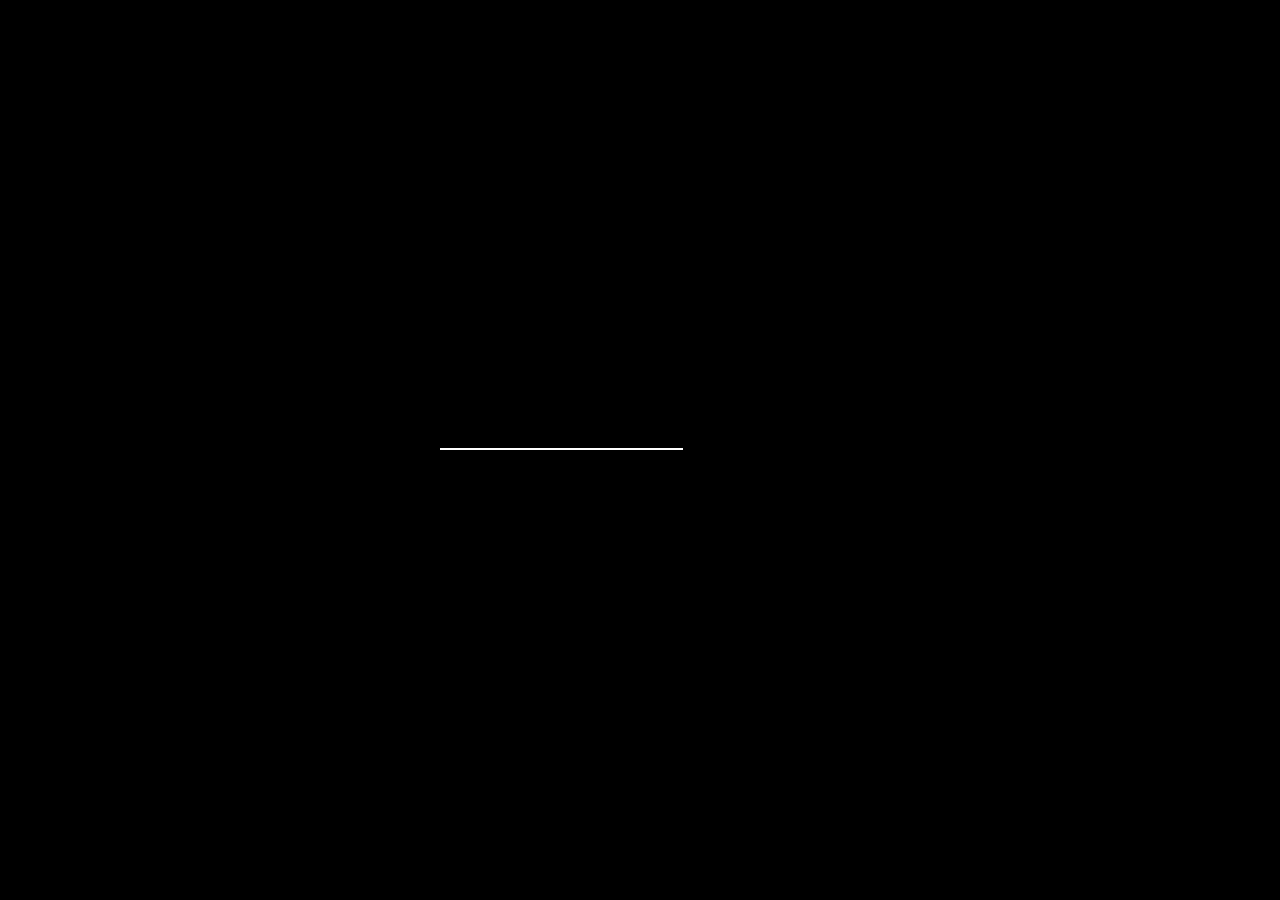
==== index-image.html @ 278be6e2 "fist commit" ====
<!DOCTYPE html>
<html lang="en">

    <head>
        <meta charset="utf-8">
        <meta http-equiv="X-UA-Compatible" content="IE=edge">
        <meta name="viewport" content="width=device-width, initial-scale=1">
        <meta name="description" content="">
        <meta name="author" content="CSSLoss.com">
        <link rel="icon" href="img/favicon.ico">
        <title>RENO - Minimalist vCard Resume Template</title>

        <!-- BOOTSTRAP CORE CSS -->
        <link rel="stylesheet" href="css/vendor/bootstrap.min.css">

        <!-- PLUGIN STYLES FOR THIS TEMPLATE -->
        <link rel="stylesheet" href="css/vendor/magnific-popup.css">
        <link rel="stylesheet" href="css/vendor/jquery.mCustomScrollbar.min.css">

        <!-- MAIN STYLE FOR THIS TEMPLATE -->
        <link rel="stylesheet" href="css/main.css">
    </head>

    <body class="layout-1">

        <!-- LOADER -->
        <div class="loader-wrapper">
            <div class="loader"></div>
        </div>

        <!-- DOWNLOAD CV -->
        <nav class="menu bott left download">
            <ul>
                <li><a href="#">Download <span class="active">My CV</span></a></li>
            </ul>
        </nav>

        <!-- AUDIO TOGGLE -->
        <button class="audio-toggle wave"><i></i><i></i><i></i></button>

        <!-- NAV SOCIAL -->
        <div class="nav-social">
            <ul>
                <li><a href="#"><i class="icon icon-twitter"></i></a></li>
                <li><a href="#"><i class="icon icon-facebook"></i></a></li>
                <li><a href="#"><i class="icon icon-linkedin"></i></a></li>
            </ul>
        </div>

        <!-- BACKGROUND IMAGE -->
        <div class="main-bg bg-image overlay" data-image="img/single-bg.jpg"></div>

        <!-- INTRO SECTION -->
        <div id="intro" class="section-intro">

            <!-- LOGO -->
            <a href="#" class="logo"><img src="img/logo.png" alt="Logo"></a>

            <!-- NAV TOGGLE -->
            <button class="nav-toggle wave flipped"><i></i><i></i><i></i></button>

            <!-- RESUME CLOSE -->
            <div class="resume-close"></div>

            <!-- LANGUAGE -->
            <nav class="menu top right language">
                <ul>
                    <li><a href="#" class="active">eng</a></li>
                    <li><a href="#">рус</a></li>
                </ul>
            </nav>
            <div class="container">
                <div class="row intro-row">
                    <div class="col-xs-12 intro-text">
                        <h1>I'm <span class="typed">John Reno</span></h1>

                        <!-- TYPED STRINGS -->
                        <div class="typed-strings">
                            <p>a Designer</p>
                            <p>a Developer</p>
                            <p>John Reno</p>
                        </div>
                        <p>A Web Developer From Earth</p>
                    </div>
                </div>
            </div>
        </div>
        <!-- /END INTRO SECTION -->

        <!-- RESUME SECTION -->
        <div id="resume" class="section-resume">
            <div class="container-fluid">

                <!-- ABOUT -->
                <div class="row asymetric">
                    <div class="col-lg-3">
                        <div class="section-header">
                            <h2>About</h2>
                            <p>What I'm all about.</p>
                        </div>
                    </div>
                    <div class="col-lg-9">
                        <div>
                            <p>Lorem ipsum dolor sit amet, consectetur adipisicing elit, sed do eiusmod tempor incididunt ut labore et dolore magna aliqua. Ut enim ad minim veniam, quis nostrud exercitation ullamco laboris nisi ut aliquip ex ea commodo consequat. Duis aute irure dolor in reprehenderit in voluptate velit esse cillum dolore eu fugiat nulla pariatur. Excepteur sint occaecat cupidatat non proident, sunt in culpa qui officia deserunt mollit anim id est laborum. Lorem ipsum dolor sit amet, consectetur adipisicing elit, sed do eiusmod tempor incididunt ut labore et dolore magna aliqua. Ut enim ad minim veniam, quis nostrud exercitation ullamco laboris nisi ut aliquip ex ea commodo consequat.</p>
                            <ul class="info-list list-unstyled row p-t-30">
                                <li class="col-sm-6 col-md-3"><strong>Full Name</strong><span>John Reno</span></li>
                                <li class="col-sm-6 col-md-3"><strong>Birthday</strong><span>August 1, 1991</span></li>
                                <li class="col-sm-6 col-md-3"><strong>Residence</strong><span>United States</span></li>
                                <li class="col-sm-6 col-md-3"><strong>Email</strong><span>yourmail@mail.com</span></li>
                            </ul>
                        </div>
                    </div>
                </div>
                <!-- /END ABOUT -->

                <!-- SKILLS -->
                <div class="row asymetric">
                    <div class="col-lg-3">
                        <div class="section-header">
                            <h2>Skills</h2>
                            <p>Progress bars?</p>
                        </div>
                    </div>

                    <!-- PROGRESS BARS -->
                    <div class="col-lg-9 progress-bars">
                        <div>
                            <div class="row">

                                <!-- LEFT -->
                                <div class="col-md-6">
                                    <div class="progress">
                                        <div class="progress-info">Html/CSS</div>
                                        <div class="progress-bar" data-percent="90">
                                            <span class="value">90%</span>
                                        </div>
                                    </div>
                                    <div class="progress">
                                        <div class="progress-info">Javascript</div>
                                        <div class="progress-bar" data-percent="75">
                                            <span class="value">75%</span>
                                        </div>
                                    </div>
                                    <div class="progress">
                                        <div class="progress-info">PHP/MYSQL</div>
                                        <div class="progress-bar" data-percent="80">
                                            <span class="value">80%</span>
                                        </div>
                                    </div>
                                    <div class="progress">
                                        <div class="progress-info">WordPress</div>
                                        <div class="progress-bar" data-percent="90">
                                            <span class="value">90%</span>
                                        </div>
                                    </div>
                                </div>

                                <!-- RIGHT -->
                                <div class="col-md-6">
                                    <div class="progress">
                                        <div class="progress-info">Photoshop</div>
                                        <div class="progress-bar" data-percent="90">
                                            <span class="value">90%</span>
                                        </div>
                                    </div>
                                    <div class="progress">
                                        <div class="progress-info">Illustrator</div>
                                        <div class="progress-bar" data-percent="80">
                                            <span class="value">80%</span>
                                        </div>
                                    </div>
                                    <div class="progress">
                                        <div class="progress-info">InDesign</div>
                                        <div class="progress-bar" data-percent="75">
                                            <span class="value">75%</span>
                                        </div>
                                    </div>
                                    <div class="progress">
                                        <div class="progress-info">After Effect</div>
                                        <div class="progress-bar" data-percent="80">
                                            <span class="value">80%</span>
                                        </div>
                                    </div>
                                </div>
                            </div>
                        </div>
                    </div>
                </div>
                <!-- /END SKILLS -->

                <!-- SERVICES -->
                <div class="row asymetric">
                    <div class="col-lg-3">
                        <div class="section-header">
                            <h2>Services</h2>
                            <p>What I can do.</p>
                        </div>
                    </div>
                    <div class="col-lg-9">
                        <div>
                            <div class="row">
                                <div class="icon-box col-md-6">
                                    <div class="box-icon">
                                        <i class="icon icon-paint-bucket"></i>
                                    </div>
                                    <div class="box-content">
                                        <h4>Web Design</h4>
                                        <p>Ei constituam theophrastus per, sea dolorum disputationi in, vel menandri suavitate similique in. Vide assum conceptam eum.</p>
                                    </div>
                                </div>
                                <div class="icon-box col-md-6">
                                    <div class="box-icon">
                                        <i class="icon icon-id"></i>
                                    </div>
                                    <div class="box-content">
                                        <h4>Print &amp; Branding</h4>
                                        <p>Ei constituam theophrastus per, sea dolorum disputationi in, vel menandri suavitate similique in. Vide assum conceptam eum.</p>
                                    </div>
                                </div>
                                <div class="icon-box col-md-6">
                                    <div class="box-icon">
                                        <i class="icon icon-like3"></i>
                                    </div>
                                    <div class="box-content">
                                        <h4>Illustrations</h4>
                                        <p>Ei constituam theophrastus per, sea dolorum disputationi in, vel menandri suavitate similique in. Vide assum conceptam eum.</p>
                                    </div>
                                </div>
                                <div class="icon-box col-md-6">
                                    <div class="box-icon">
                                        <i class="icon icon-phone"></i>
                                    </div>
                                    <div class="box-content">
                                        <h4>Mobile App</h4>
                                        <p>Ei constituam theophrastus per, sea dolorum disputationi in, vel menandri suavitate similique in. Vide assum conceptam eum.</p>
                                    </div>
                                </div>
                                <div class="icon-box col-md-6">
                                    <div class="box-icon">
                                        <i class="icon icon-target"></i>
                                    </div>
                                    <div class="box-content">
                                        <h4>SEO Services</h4>
                                        <p>Ei constituam theophrastus per, sea dolorum disputationi in, vel menandri suavitate similique in. Vide assum conceptam eum.</p>
                                    </div>
                                </div>
                                <div class="icon-box col-md-6">
                                    <div class="box-icon">
                                        <i class="icon icon-timer"></i>
                                    </div>
                                    <div class="box-content">
                                        <h4>Speed Support</h4>
                                        <p>Ei constituam theophrastus per, sea dolorum disputationi in, vel menandri suavitate similique in. Vide assum conceptam eum.</p>
                                    </div>
                                </div>
                            </div>
                        </div>
                    </div>
                </div>
                <!-- /END SERVICES -->

                <!-- PORTFOLIO -->
                <div class="row asymetric">
                    <div class="col-lg-3">
                        <div class="section-header">
                            <h2>Portfolio</h2>
                            <p>My amazing works.</p>
                        </div>
                    </div>
                    <div class="col-lg-9">
                        <div>
                            <div class="gallery-menu p-b-40">
                                <ul>
                                    <li>
                                        <button data-filter="*" class="active">All</button>
                                    </li>
                                    <li>
                                        <button data-filter=".web">Web design</button>
                                    </li>
                                    <li>
                                        <button data-filter=".audio">Audio</button>
                                    </li>
                                    <li>
                                        <button data-filter=".video">Video</button>
                                    </li>
                                </ul>
                            </div>
                            <div class="row gallery">
                                <div class="col-sm-6 gallery-item audio">
                                    <a class="popup-image" href="img/portfolio/1_full.jpg">
                                        <img src="img/portfolio/1_thumb.jpg" alt="">
                                        <div class="gallery-caption">
                                            <div>
                                                <h4>Print Design</h4>
                                                <h5>Branding</h5>
                                            </div>
                                        </div>
                                    </a>
                                </div>
                                <div class="col-sm-6 gallery-item web">
                                    <a class="popup-image" href="img/portfolio/2_full.jpg">
                                        <img src="img/portfolio/2_thumb.jpg" alt="">
                                        <div class="gallery-caption">
                                            <div>
                                                <h4>Photography</h4>
                                                <h5>Photography</h5>
                                            </div>
                                        </div>
                                    </a>
                                </div>
                                <div class="col-sm-6 gallery-item web">
                                    <a class="popup-image" href="img/portfolio/3_full.jpg">
                                        <img src="img/portfolio/3_thumb.jpg" alt="">
                                        <div class="gallery-caption">
                                            <div>
                                                <h4>Logo Design</h4>
                                                <h5>Branding</h5>
                                            </div>
                                        </div>
                                    </a>
                                </div>
                                <div class="col-sm-6 gallery-item audio">
                                    <a class="popup-video" href="https://w.soundcloud.com/player/?url=https%3A//api.soundcloud.com/tracks/237603952&amp;auto_play=false&amp;hide_related=false&amp;show_comments=true&amp;show_user=true&amp;show_reposts=false&amp;visual=true">
                                        <img src="img/portfolio/4_thumb.jpg" alt="">
                                        <div class="gallery-caption">
                                            <div>
                                                <h4>Audio Project</h4>
                                                <h5>Audio</h5>
                                            </div>
                                        </div>
                                    </a>
                                </div>
                                <div class="col-sm-6 gallery-item video">
                                    <a class="popup-video" href="https://www.youtube.com/watch?v=fZdkJKFwDE0">
                                        <img src="img/portfolio/5_thumb.jpg" alt="">
                                        <div class="gallery-caption">
                                            <div>
                                                <h4>Video Project</h4>
                                                <h5>Video</h5>
                                            </div>
                                        </div>
                                    </a>
                                </div>
                                <div class="col-sm-6 gallery-item web">
                                    <a class="popup-image" href="img/portfolio/6_full.jpg">
                                        <img src="img/portfolio/6_thumb.jpg" alt="">
                                        <div class="gallery-caption">
                                            <div>
                                                <h4>Vector Logo</h4>
                                                <h5>Vector</h5>
                                            </div>
                                        </div>
                                    </a>
                                </div>
                            </div>
                        </div>
                    </div>
                </div>
                <!-- /END PORTFOLIO -->

                <!-- EXPERIENCE -->
                <div class="row asymetric">
                    <div class="col-lg-3">
                        <div class="section-header">
                            <h2>Experience</h2>
                            <p>Yes. I've been around.</p>
                        </div>
                    </div>
                    <div class="col-lg-9">
                        <div>

                            <!-- EXPERIENCE TIMELINE -->
                            <ul class="timeline">
                                <li>
                                    <h2 class="title">Facelook</h2>
                                    <span class="time">2015 - Present</span>
                                    <p>Lorem ipsum dolor sit amet, consectetur adipisicing elit, sed do eiusmod tempor incididunt ut labore et dolore magna aliqua. Ut enim ad minim veniam, quis nostrud exercitation ullamco laboris nisi ut aliquip ex ea commodo consequat. Duis aute irure dolor.</p>
                                </li>
                                <li>
                                    <h2 class="title">Twiller</h2>
                                    <span class="time">2013 - 2015</span>
                                    <p>Lorem ipsum dolor sit amet, consectetur adipisicing elit, sed do eiusmod tempor incididunt ut labore et dolore magna aliqua. Ut enim ad minim veniam, quis nostrud exercitation ullamco laboris nisi ut aliquip ex ea commodo consequat. Duis aute irure dolor.</p>
                                </li>
                                <li>
                                    <h2 class="title">Dridddle</h2>
                                    <span class="time">2010 - 2013</span>
                                    <p>Lorem ipsum dolor sit amet, consectetur adipisicing elit, sed do eiusmod tempor incididunt ut labore et dolore magna aliqua. Ut enim ad minim veniam, quis nostrud exercitation ullamco laboris nisi ut aliquip ex ea commodo consequat. Duis aute irure dolor.</p>
                                </li>
                            </ul>
                            <!-- /END EXPERIENCE TIMELINE -->

                        </div>
                    </div>
                </div>
                <!-- /END EXPERIENCE -->

                <!-- EDUCATION -->
                <div class="row asymetric">
                    <div class="col-lg-3">
                        <div class="section-header">
                            <h2>Education</h2>
                            <p>I'm not lazy.</p>
                        </div>
                    </div>
                    <div class="col-lg-9">
                        <div>

                            <!-- EDUCATION TIMELINE -->
                            <ul class="timeline">
                                <li>
                                    <h2 class="title">MIIT</h2>
                                    <span class="time">2008 - 2010</span>
                                    <p>Lorem ipsum dolor sit amet, consectetur adipisicing elit, sed do eiusmod tempor incididunt ut labore et dolore magna aliqua. Ut enim ad minim veniam, quis nostrud exercitation ullamco laboris nisi ut aliquip ex ea commodo consequat. Duis aute irure dolor.</p>
                                </li>
                                <li>
                                    <h2 class="title">Harward University</h2>
                                    <span class="time">2003 - 2008</span>
                                    <p>Lorem ipsum dolor sit amet, consectetur adipisicing elit, sed do eiusmod tempor incididunt ut labore et dolore magna aliqua. Ut enim ad minim veniam, quis nostrud exercitation ullamco laboris nisi ut aliquip ex ea commodo consequat. Duis aute irure dolor.</p>
                                </li>
                                <li>
                                    <h2 class="title">Academy of Arts</h2>
                                    <span class="time">2000 - 2003</span>
                                    <p>Lorem ipsum dolor sit amet, consectetur adipisicing elit, sed do eiusmod tempor incididunt ut labore et dolore magna aliqua. Ut enim ad minim veniam, quis nostrud exercitation ullamco laboris nisi ut aliquip ex ea commodo consequat. Duis aute irure dolor.</p>
                                </li>
                            </ul>
                            <!-- /END EDUCATION TIMELINE -->

                        </div>
                    </div>
                </div>
                <!-- /END EDUCATION -->

                <!-- CLIENTS -->
                <div class="row asymetric">
                    <div class="col-lg-3">
                        <div class="section-header">
                            <h2>Clients</h2>
                            <p>Happy Customers.</p>
                        </div>
                    </div>
                    <div class="col-lg-9">
                        <div>
                            <ul class="client-list list-unstyled">
                                <li>
                                    <a href="#"><img src="img/clients/1.png" alt=""></a>
                                </li>
                                <li>
                                    <a href="#"><img src="img/clients/2.png" alt=""></a>
                                </li>
                                <li>
                                    <a href="#"><img src="img/clients/3.png" alt=""></a>
                                </li>
                                <li>
                                    <a href="#"><img src="img/clients/4.png" alt=""></a>
                                </li>
                                <li>
                                    <a href="#"><img src="img/clients/5.png" alt=""></a>
                                </li>
                                <li>
                                    <a href="#"><img src="img/clients/6.png" alt=""></a>
                                </li>
                                <li>
                                    <a href="#"><img src="img/clients/7.png" alt=""></a>
                                </li>
                                <li>
                                    <a href="#"><img src="img/clients/8.png" alt=""></a>
                                </li>
                            </ul>
                        </div>
                    </div>
                </div>
                <!-- /END CLIENTS -->

                <!-- CONTACT -->
                <div class="row asymetric">
                    <div class="col-lg-3">
                        <div class="section-header">
                            <h2>Contact</h2>
                            <p>Get in touch.</p>
                        </div>
                    </div>
                    <div class="col-lg-9">
                        <div>
                            <ul class="info-list list-unstyled row">
                                <li class="col-sm-6 col-md-3"><strong>Location</strong><span>United States</span></li>
                                <li class="col-sm-6 col-md-3"><strong>Phone</strong><span>+522 234 56789</span></li>
                                <li class="col-sm-6 col-md-3"><strong>Website</strong><a href="http://www.cssloss.com"><span>cssloss.com</span></a></li>
                                <li class="col-sm-6 col-md-3"><strong>Email</strong><span>yourmail@mail.com</span></li>
                            </ul>

                            <!-- CONTACT FORM -->
                            <form class="contact-form p-y-40">
                                <p class="send-status success"><i class="icon icon-check"></i>Your message has been sent successfully.</p>
                                <p class="send-status error"><i class="icon icon-close-circle"></i>E-mail must be valid and message must be longer than 1 character.</p>
                                <input class="form-control" id="name" type="text" name="name" placeholder="name">
                                <input class="form-control" id="email" type="email" name="email" placeholder="email">
                                <input class="form-control" id="subject" type="text" name="subject" placeholder="subject">
                                <textarea class="form-control" id="message" rows="6" placeholder="message"></textarea>
                                <button class="btn text-uppercase m-t-40" type="submit" id="submit" name="submit"><span>send</span></button>
                            </form>
                        </div>
                    </div>
                </div>
                <!-- /END CONTACT -->

            </div>
        </div>
        <!-- /END RESUME SECTION -->

        <!-- AUDIO -->
        <audio id="audio-player" loop>
            <source src="audio/audio.mp3" type="audio/mpeg">
        </audio>
        <!-- /END AUDIO -->

        <!-- jQuery -->
        <script src="js/vendor/jquery-1.11.3.min.js"></script>

        <!-- BOOTSTRAP CORE JAVASCRIPT -->
        <script src="js/vendor/bootstrap.min.js"></script>

        <!-- PLUGIN SCRIPTS FOR THIS TEMPLATE -->
        <script src="js/vendor/plugins.js"></script>
        <script src="js/vendor/audio.js"></script>

        <!-- MAIN SCRIPT FOR THIS TEMPLATE -->
        <script src="js/main.js"></script>
    </body>

</html>
---- css/main.css ----
/*
Theme: RENO
Author: CSSLoss.com
Author URI: http://www.cssloss.com/
Version: 1.0
=============================================

Table of Contents

- Import Fonts
- General
  - Headings
  - Icon Font
  - Button
  - Background Image
  - Loader
- Flex Grid
  - Centering Elements
  - Asymetric Column
- Section Elements
  - Logo
- Site Navigation
  - Toggle
  - Menu
- Resume Elements
  - About
  - Progress Bar
  - Icon Box
  - Portfolio Gallery
  - Contact Section
- Helper Classes
  - Margin
  - Padding
  - Letter Spacing
  - Text Alignment

*/


/*
Import Fonts
==================================================================================================== */

@import url('http://fonts.googleapis.com/css?family=Roboto:400,500');
@import url('http://fonts.googleapis.com/css?family=Montserrat:400,700');


/*
General
==================================================================================================== */

body {
  font-family: 'Roboto', sans-serif;
  font-size: 14px;
  line-height: 1.71428572;
  color: #333;
  overflow-x: hidden;
  position: relative;
  min-height: 100vh;
  background-color: #efefef;
}

body {
  color: #fff;
}

body,
input,
textarea,
select,
button {
  text-rendering: optimizeLegibility;
  -webkit-font-smoothing: antialiased;
  -moz-osx-font-smoothing: grayscale;
}

b,
strong {
  font-weight: 500;
}

img {
  width: 100%;
  height: auto;
  display: block;
}

a {
  color: #ff9800;
}

a:hover,
a:focus {
  color: #ff5722;
  text-decoration: none;
}

a:focus {
  outline: 0;
}

ul,
li {
  list-style: none;
  margin: 0;
  padding: 0;
}

:focus {
  outline: none;
}


/* Headings
============================================= */

h1, .h1,
h2, .h2,
h3, .h3,
h4, .h4,
h5, .h5,
h6, .h6 {
  font-weight: 400;
  letter-spacing: 1px;
  text-rendering: optimizelegibility;
}


/* Icon Font
============================================= */

@font-face {
  font-family: 'pe-icon-7-combo';
  src: url('../fonts/pe-icon-7-combo.eot?10abtg');
  src: url('../fonts/pe-icon-7-combo.eot?10abtg#iefix') format('embedded-opentype'),
    url('../fonts/pe-icon-7-combo.ttf?10abtg') format('truetype'),
    url('../fonts/pe-icon-7-combo.woff?10abtg') format('woff'),
    url('../fonts/pe-icon-7-combo.svg?10abtg#pe-icon-7-combo') format('svg');
  font-weight: normal;
  font-style: normal;
}

.icon {
  /* use !important to prevent issues with browser extensions that change fonts */
  font-family: 'pe-icon-7-combo' !important;
  font-style: normal;
  font-weight: normal;
  font-variant: normal;
  color: currentColor;
  line-height: 1;
  text-align: center;
  text-transform: none;
  display: inline-block;
  vertical-align: middle;
  speak: none;
  width: 1em;
  height: 1em;

  /* Better Font Rendering =========== */
  -webkit-font-smoothing: antialiased;
  -moz-osx-font-smoothing: grayscale;
}

.icon-sm {
  font-size: 40px;
}

.icon-lg {
  font-size: 64px;
}


.icon-album:before {
  content: "\e6aa";
}
.icon-arc:before {
  content: "\e6ab";
}
.icon-back-2:before {
  content: "\e6ac";
}
.icon-bandaid:before {
  content: "\e6ad";
}
.icon-car:before {
  content: "\e6ae";
}
.icon-diamond:before {
  content: "\e6af";
}
.icon-door-lock:before {
  content: "\e6b0";
}
.icon-eyedropper:before {
  content: "\e6b1";
}
.icon-female:before {
  content: "\e6b2";
}
.icon-gym:before {
  content: "\e6b3";
}
.icon-hammer:before {
  content: "\e6b4";
}
.icon-headphones:before {
  content: "\e6b5";
}
.icon-helm:before {
  content: "\e6b6";
}
.icon-hourglass:before {
  content: "\e6b7";
}
.icon-leaf:before {
  content: "\e6b8";
}
.icon-magic-wand:before {
  content: "\e6b9";
}
.icon-male:before {
  content: "\e6ba";
}
.icon-map-2:before {
  content: "\e6bb";
}
.icon-next-2:before {
  content: "\e6bc";
}
.icon-paint-bucket:before {
  content: "\e6bd";
}
.icon-pendrive:before {
  content: "\e6be";
}
.icon-photo:before {
  content: "\e6bf";
}
.icon-piggy:before {
  content: "\e6c0";
}
.icon-plugin:before {
  content: "\e6c1";
}
.icon-refresh-2:before {
  content: "\e6c2";
}
.icon-rocket:before {
  content: "\e6c3";
}
.icon-settings:before {
  content: "\e6c4";
}
.icon-shield:before {
  content: "\e6c5";
}
.icon-smile:before {
  content: "\e6c6";
}
.icon-usb:before {
  content: "\e6c7";
}
.icon-vector:before {
  content: "\e6c8";
}
.icon-wine:before {
  content: "\e6c9";
}
.icon-cloud-upload:before {
  content: "\e6a0";
}
.icon-cash:before {
  content: "\e6a1";
}
.icon-close:before {
  content: "\e6a2";
}
.icon-bluetooth:before {
  content: "\e6a3";
}
.icon-cloud-download:before {
  content: "\e6a4";
}
.icon-way:before {
  content: "\e6a5";
}
.icon-close-circle:before {
  content: "\e6a6";
}
.icon-id:before {
  content: "\e6a7";
}
.icon-angle-up:before {
  content: "\e6a8";
}
.icon-wristwatch:before {
  content: "\e6a9";
}
.icon-angle-up-circle:before {
  content: "\e6ca";
}
.icon-world:before {
  content: "\e6cb";
}
.icon-angle-right:before {
  content: "\e6cc";
}
.icon-volume:before {
  content: "\e6cd";
}
.icon-angle-right-circle:before {
  content: "\e6ce";
}
.icon-users:before {
  content: "\e6cf";
}
.icon-angle-left:before {
  content: "\e6d0";
}
.icon-user-female:before {
  content: "\e6d1";
}
.icon-angle-left-circle:before {
  content: "\e6d2";
}
.icon-up-arrow:before {
  content: "\e6d3";
}
.icon-angle-down:before {
  content: "\e6d4";
}
.icon-switch:before {
  content: "\e6d5";
}
.icon-angle-down-circle:before {
  content: "\e6d6";
}
.icon-scissors:before {
  content: "\e6d7";
}
.icon-wallet:before {
  content: "\e6d8";
}
.icon-safe:before {
  content: "\e6d9";
}
.icon-volume2:before {
  content: "\e6da";
}
.icon-volume1:before {
  content: "\e6db";
}
.icon-voicemail:before {
  content: "\e6dc";
}
.icon-video:before {
  content: "\e6dd";
}
.icon-user:before {
  content: "\e6de";
}
.icon-upload2:before {
  content: "\e6df";
}
.icon-unlock:before {
  content: "\e6e0";
}
.icon-umbrella2:before {
  content: "\e6e1";
}
.icon-trash:before {
  content: "\e6e2";
}
.icon-tools:before {
  content: "\e6e3";
}
.icon-timer:before {
  content: "\e6e4";
}
.icon-ticket:before {
  content: "\e6e5";
}
.icon-target:before {
  content: "\e6e6";
}
.icon-sun2:before {
  content: "\e6e7";
}
.icon-study:before {
  content: "\e6e8";
}
.icon-stopwatch:before {
  content: "\e6e9";
}
.icon-star2:before {
  content: "\e6ea";
}
.icon-speaker:before {
  content: "\e6eb";
}
.icon-signal:before {
  content: "\e6ec";
}
.icon-shuffle:before {
  content: "\e6ed";
}
.icon-shopbag:before {
  content: "\e6ee";
}
.icon-share2:before {
  content: "\e6ef";
}
.icon-server:before {
  content: "\e6f0";
}
.icon-search:before {
  content: "\e6f1";
}
.icon-film:before {
  content: "\e6f2";
}
.icon-science:before {
  content: "\e6f3";
}
.icon-disk:before {
  content: "\e6f4";
}
.icon-ribbon:before {
  content: "\e6f5";
}
.icon-repeat:before {
  content: "\e6f6";
}
.icon-refresh:before {
  content: "\e6f7";
}
.icon-add-user:before {
  content: "\e6f8";
}
.icon-refresh-cloud:before {
  content: "\e6f9";
}
.icon-paperclip:before {
  content: "\e6fa";
}
.icon-radio:before {
  content: "\e6fb";
}
.icon-note2:before {
  content: "\e6fc";
}
.icon-print:before {
  content: "\e6fd";
}
.icon-network:before {
  content: "\e6fe";
}
.icon-prev:before {
  content: "\e6ff";
}
.icon-mute:before {
  content: "\e700";
}
.icon-power:before {
  content: "\e701";
}
.icon-medal:before {
  content: "\e702";
}
.icon-portfolio:before {
  content: "\e703";
}
.icon-like2:before {
  content: "\e704";
}
.icon-plus:before {
  content: "\e705";
}
.icon-left-arrow:before {
  content: "\e706";
}
.icon-play:before {
  content: "\e707";
}
.icon-key:before {
  content: "\e708";
}
.icon-plane:before {
  content: "\e709";
}
.icon-joy:before {
  content: "\e70a";
}
.icon-photo-gallery:before {
  content: "\e70b";
}
.icon-pin:before {
  content: "\e70c";
}
.icon-phone:before {
  content: "\e70d";
}
.icon-plug:before {
  content: "\e70e";
}
.icon-pen:before {
  content: "\e70f";
}
.icon-right-arrow:before {
  content: "\e710";
}
.icon-paper-plane:before {
  content: "\e711";
}
.icon-delete-user:before {
  content: "\e712";
}
.icon-paint:before {
  content: "\e713";
}
.icon-bottom-arrow:before {
  content: "\e714";
}
.icon-notebook:before {
  content: "\e715";
}
.icon-note:before {
  content: "\e716";
}
.icon-next:before {
  content: "\e717";
}
.icon-news-paper:before {
  content: "\e718";
}
.icon-musiclist:before {
  content: "\e719";
}
.icon-music:before {
  content: "\e71a";
}
.icon-mouse:before {
  content: "\e71b";
}
.icon-more:before {
  content: "\e71c";
}
.icon-moon2:before {
  content: "\e71d";
}
.icon-monitor:before {
  content: "\e71e";
}
.icon-micro:before {
  content: "\e71f";
}
.icon-menu:before {
  content: "\e720";
}
.icon-map:before {
  content: "\e721";
}
.icon-map-marker:before {
  content: "\e722";
}
.icon-mail:before {
  content: "\e723";
}
.icon-mail-open:before {
  content: "\e724";
}
.icon-mail-open-file:before {
  content: "\e725";
}
.icon-magnet:before {
  content: "\e726";
}
.icon-loop:before {
  content: "\e727";
}
.icon-look:before {
  content: "\e728";
}
.icon-lock:before {
  content: "\e729";
}
.icon-lintern:before {
  content: "\e72a";
}
.icon-link:before {
  content: "\e72b";
}
.icon-like3:before {
  content: "\e72c";
}
.icon-light2:before {
  content: "\e72d";
}
.icon-less:before {
  content: "\e72e";
}
.icon-keypad:before {
  content: "\e72f";
}
.icon-junk:before {
  content: "\e730";
}
.icon-info:before {
  content: "\e731";
}
.icon-home:before {
  content: "\e732";
}
.icon-help2:before {
  content: "\e733";
}
.icon-help1:before {
  content: "\e734";
}
.icon-graph3:before {
  content: "\e735";
}
.icon-graph2:before {
  content: "\e736";
}
.icon-graph1:before {
  content: "\e737";
}
.icon-graph:before {
  content: "\e738";
}
.icon-global:before {
  content: "\e739";
}
.icon-gleam:before {
  content: "\e73a";
}
.icon-glasses:before {
  content: "\e73b";
}
.icon-gift:before {
  content: "\e73c";
}
.icon-folder:before {
  content: "\e73d";
}
.icon-flag:before {
  content: "\e73e";
}
.icon-filter:before {
  content: "\e73f";
}
.icon-file:before {
  content: "\e740";
}
.icon-expand1:before {
  content: "\e741";
}
.icon-exapnd2:before {
  content: "\e742";
}
.icon-edit:before {
  content: "\e743";
}
.icon-drop:before {
  content: "\e744";
}
.icon-drawer:before {
  content: "\e745";
}
.icon-download2:before {
  content: "\e746";
}
.icon-display2:before {
  content: "\e747";
}
.icon-display1:before {
  content: "\e748";
}
.icon-diskette:before {
  content: "\e749";
}
.icon-date:before {
  content: "\e74a";
}
.icon-cup:before {
  content: "\e74b";
}
.icon-culture:before {
  content: "\e74c";
}
.icon-crop:before {
  content: "\e74d";
}
.icon-credit:before {
  content: "\e74e";
}
.icon-copy-file:before {
  content: "\e74f";
}
.icon-config:before {
  content: "\e750";
}
.icon-compass2:before {
  content: "\e751";
}
.icon-comment:before {
  content: "\e752";
}
.icon-coffee:before {
  content: "\e753";
}
.icon-cloud2:before {
  content: "\e754";
}
.icon-clock:before {
  content: "\e755";
}
.icon-check:before {
  content: "\e756";
}
.icon-chat:before {
  content: "\e757";
}
.icon-cart:before {
  content: "\e758";
}
.icon-camera:before {
  content: "\e759";
}
.icon-call:before {
  content: "\e75a";
}
.icon-calculator:before {
  content: "\e75b";
}
.icon-browser:before {
  content: "\e75c";
}
.icon-box2:before {
  content: "\e75d";
}
.icon-box1:before {
  content: "\e75e";
}
.icon-bookmarks:before {
  content: "\e75f";
}
.icon-bicycle:before {
  content: "\e760";
}
.icon-bell:before {
  content: "\e761";
}
.icon-battery:before {
  content: "\e762";
}
.icon-ball:before {
  content: "\e763";
}
.icon-back:before {
  content: "\e764";
}
.icon-attention:before {
  content: "\e765";
}
.icon-anchor:before {
  content: "\e766";
}
.icon-albums:before {
  content: "\e767";
}
.icon-alarm:before {
  content: "\e768";
}
.icon-airplay:before {
  content: "\e769";
}
.icon-wind:before {
  content: "\e600";
}
.icon-wind-sun:before {
  content: "\e603";
}
.icon-wind-moon:before {
  content: "\e605";
}
.icon-upload:before {
  content: "\e607";
}
.icon-umbrella:before {
  content: "\e608";
}
.icon-thermometer-full:before {
  content: "\e60a";
}
.icon-thermometer-3-4:before {
  content: "\e60c";
}
.icon-thermometer-1-4:before {
  content: "\e60e";
}
.icon-thermometer-1-2:before {
  content: "\e678";
}
.icon-thermometer-0:before {
  content: "\e676";
}
.icon-sunset:before {
  content: "\e673";
}
.icon-sunrise:before {
  content: "\e671";
}
.icon-sun:before {
  content: "\e66f";
}
.icon-snow:before {
  content: "\e610";
}
.icon-snow-sun:before {
  content: "\e612";
}
.icon-snow-moon:before {
  content: "\e614";
}
.icon-snow-alt:before {
  content: "\e617";
}
.icon-snow-alt-sun:before {
  content: "\e618";
}
.icon-snow-alt-moon:before {
  content: "\e61a";
}
.icon-rain:before {
  content: "\e61c";
}
.icon-rain-sun:before {
  content: "\e61f";
}
.icon-rain-moon:before {
  content: "\e666";
}
.icon-rain-alt:before {
  content: "\e667";
}
.icon-rain-alt-sun:before {
  content: "\e669";
}
.icon-rain-alt-moon:before {
  content: "\e66b";
}
.icon-moon:before {
  content: "\e66e";
}
.icon-lightning:before {
  content: "\e620";
}
.icon-lightning-sun:before {
  content: "\e622";
}
.icon-lightning-rain:before {
  content: "\e625";
}
.icon-lightning-rain-sun:before {
  content: "\e627";
}
.icon-lightning-rain-moon:before {
  content: "\e629";
}
.icon-lightning-moon:before {
  content: "\e62b";
}
.icon-light:before {
  content: "\e62c";
}
.icon-hurricane:before {
  content: "\e62f";
}
.icon-hail:before {
  content: "\e662";
}
.icon-hail-sun:before {
  content: "\e65f";
}
.icon-hail-moon:before {
  content: "\e65d";
}
.icon-fog:before {
  content: "\e65b";
}
.icon-fog-sun:before {
  content: "\e65a";
}
.icon-fog-moon:before {
  content: "\e631";
}
.icon-drizzle:before {
  content: "\e632";
}
.icon-drizzle-sun:before {
  content: "\e634";
}
.icon-drizzle-moon:before {
  content: "\e636";
}
.icon-drizzle-alt:before {
  content: "\e638";
}
.icon-drizzle-alt-sun:before {
  content: "\e63a";
}
.icon-drizzle-alt-moon:before {
  content: "\e63d";
}
.icon-download:before {
  content: "\e664";
}
.icon-degree-farenheit:before {
  content: "\e650";
}
.icon-degree-celcius:before {
  content: "\e651";
}
.icon-compass:before {
  content: "\e654";
}
.icon-compass-west:before {
  content: "\e655";
}
.icon-compass-south:before {
  content: "\e657";
}
.icon-compass-north:before {
  content: "\e640";
}
.icon-compass-east:before {
  content: "\e642";
}
.icon-cloud:before {
  content: "\e643";
}
.icon-cloud-wind:before {
  content: "\e645";
}
.icon-cloud-wind-sun:before {
  content: "\e647";
}
.icon-cloud-wind-moon:before {
  content: "\e649";
}
.icon-cloud-sun:before {
  content: "\e64c";
}
.icon-cloud-moon:before {
  content: "\e64d";
}
.icon-500px:before {
  content: "\e601";
}
.icon-aim:before {
  content: "\e602";
}
.icon-amazon:before {
  content: "\e604";
}
.icon-android:before {
  content: "\e606";
}
.icon-app-store:before {
  content: "\e609";
}
.icon-apple:before {
  content: "\e60b";
}
.icon-behance:before {
  content: "\e60d";
}
.icon-bitbucket:before {
  content: "\e60f";
}
.icon-blogger:before {
  content: "\e611";
}
.icon-bootstrap:before {
  content: "\e613";
}
.icon-chrome:before {
  content: "\e615";
}
.icon-codepen:before {
  content: "\e616";
}
.icon-css3:before {
  content: "\e619";
}
.icon-delicious:before {
  content: "\e61b";
}
.icon-deviantart-1:before {
  content: "\e61d";
}
.icon-deviantart-2:before {
  content: "\e61e";
}
.icon-digg:before {
  content: "\e621";
}
.icon-dribbble:before {
  content: "\e623";
}
.icon-dropbox:before {
  content: "\e624";
}
.icon-drupal:before {
  content: "\e626";
}
.icon-ebay:before {
  content: "\e628";
}
.icon-etsy:before {
  content: "\e62a";
}
.icon-evernote:before {
  content: "\e62d";
}
.icon-facebook:before {
  content: "\e62e";
}
.icon-firefox:before {
  content: "\e630";
}
.icon-flattr:before {
  content: "\e633";
}
.icon-flickr:before {
  content: "\e635";
}
.icon-forrst:before {
  content: "\e637";
}
.icon-foursquare:before {
  content: "\e639";
}
.icon-git:before {
  content: "\e63b";
}
.icon-github:before {
  content: "\e63c";
}
.icon-google-drive:before {
  content: "\e63e";
}
.icon-google-plus:before {
  content: "\e63f";
}
.icon-grooveshark:before {
  content: "\e641";
}
.icon-habbo:before {
  content: "\e644";
}
.icon-hacker-news:before {
  content: "\e646";
}
.icon-html5:before {
  content: "\e648";
}
.icon-ie:before {
  content: "\e64a";
}
.icon-instagram:before {
  content: "\e64b";
}
.icon-joomla:before {
  content: "\e64e";
}
.icon-jsfiddle:before {
  content: "\e64f";
}
.icon-lanyrd:before {
  content: "\e652";
}
.icon-lastfm:before {
  content: "\e653";
}
.icon-like:before {
  content: "\e656";
}
.icon-linkedin:before {
  content: "\e658";
}
.icon-linux:before {
  content: "\e659";
}
.icon-love:before {
  content: "\e65c";
}
.icon-magento:before {
  content: "\e65e";
}
.icon-myspace:before {
  content: "\e660";
}
.icon-odnolassniki:before {
  content: "\e661";
}
.icon-openid:before {
  content: "\e663";
}
.icon-opera:before {
  content: "\e665";
}
.icon-paypal-1:before {
  content: "\e668";
}
.icon-paypal-2:before {
  content: "\e66a";
}
.icon-picasa:before {
  content: "\e66c";
}
.icon-pied-piper:before {
  content: "\e66d";
}
.icon-pinterest:before {
  content: "\e670";
}
.icon-pixeden:before {
  content: "\e672";
}
.icon-qq:before {
  content: "\e674";
}
.icon-qzone:before {
  content: "\e675";
}
.icon-rdio:before {
  content: "\e677";
}
.icon-reddit:before {
  content: "\e679";
}
.icon-renren:before {
  content: "\e67a";
}
.icon-rss:before {
  content: "\e67b";
}
.icon-safari-1:before {
  content: "\e67c";
}
.icon-safari-2:before {
  content: "\e67d";
}
.icon-sass:before {
  content: "\e67e";
}
.icon-share:before {
  content: "\e67f";
}
.icon-skype:before {
  content: "\e680";
}
.icon-slideshare:before {
  content: "\e681";
}
.icon-soundcloud:before {
  content: "\e682";
}
.icon-spotify:before {
  content: "\e683";
}
.icon-stack-exchange:before {
  content: "\e684";
}
.icon-stack-overflow:before {
  content: "\e685";
}
.icon-steam:before {
  content: "\e686";
}
.icon-stumbleupon:before {
  content: "\e687";
}
.icon-tencent-weibo:before {
  content: "\e688";
}
.icon-trello:before {
  content: "\e689";
}
.icon-tripadvisor:before {
  content: "\e68a";
}
.icon-tumblr:before {
  content: "\e68b";
}
.icon-twitch:before {
  content: "\e68c";
}
.icon-twitter:before {
  content: "\e68d";
}
.icon-ubuntu:before {
  content: "\e68e";
}
.icon-viadeo:before {
  content: "\e68f";
}
.icon-vimeo:before {
  content: "\e690";
}
.icon-vine:before {
  content: "\e692";
}
.icon-vk:before {
  content: "\e693";
}
.icon-wechat:before {
  content: "\e694";
}
.icon-weibo:before {
  content: "\e695";
}
.icon-wikipedia:before {
  content: "\e696";
}
.icon-windows:before {
  content: "\e697";
}
.icon-wordpress-1:before {
  content: "\e698";
}
.icon-wordpress-2:before {
  content: "\e699";
}
.icon-xing:before {
  content: "\e69a";
}
.icon-yahoo-1:before {
  content: "\e69b";
}
.icon-yahoo-2:before {
  content: "\e69c";
}
.icon-yelp:before {
  content: "\e69d";
}
.icon-youtube-1:before {
  content: "\e69e";
}
.icon-youtube-2:before {
  content: "\e69f";
}
.icon-zerply:before {
  content: "\e76a";
}
.icon-star:before {
  content: "\e691";
}
.icon-album2:before {
  content: "\e76b";
}
.icon-arc2:before {
  content: "\e76c";
}
.icon-back-22:before {
  content: "\e76d";
}
.icon-bandaid2:before {
  content: "\e76e";
}
.icon-car2:before {
  content: "\e76f";
}
.icon-diamond2:before {
  content: "\e770";
}
.icon-door-lock2:before {
  content: "\e771";
}
.icon-eyedropper2:before {
  content: "\e772";
}
.icon-female2:before {
  content: "\e773";
}
.icon-gym2:before {
  content: "\e774";
}
.icon-hammer2:before {
  content: "\e775";
}
.icon-headphones2:before {
  content: "\e776";
}
.icon-helm2:before {
  content: "\e777";
}
.icon-hourglass2:before {
  content: "\e778";
}
.icon-leaf2:before {
  content: "\e779";
}
.icon-magic-wand2:before {
  content: "\e77a";
}
.icon-male2:before {
  content: "\e77b";
}
.icon-map-22:before {
  content: "\e77c";
}
.icon-next-22:before {
  content: "\e77d";
}
.icon-paint-bucket2:before {
  content: "\e77e";
}
.icon-pendrive2:before {
  content: "\e77f";
}
.icon-photo2:before {
  content: "\e780";
}
.icon-piggy2:before {
  content: "\e781";
}
.icon-plugin2:before {
  content: "\e782";
}
.icon-refresh-22:before {
  content: "\e783";
}
.icon-rocket2:before {
  content: "\e784";
}
.icon-settings2:before {
  content: "\e785";
}
.icon-shield2:before {
  content: "\e786";
}
.icon-smile2:before {
  content: "\e787";
}
.icon-usb2:before {
  content: "\e788";
}
.icon-vector2:before {
  content: "\e789";
}
.icon-wine2:before {
  content: "\e78a";
}
.icon-cloud-upload2:before {
  content: "\e78b";
}
.icon-angle-up2:before {
  content: "\e78c";
}
.icon-cloud-download2:before {
  content: "\e78d";
}
.icon-angle-right2:before {
  content: "\e78e";
}
.icon-angle-left2:before {
  content: "\e78f";
}
.icon-angle-down2:before {
  content: "\e790";
}
.icon-wallet2:before {
  content: "\e791";
}
.icon-volume22:before {
  content: "\e792";
}
.icon-volume12:before {
  content: "\e793";
}
.icon-voicemail2:before {
  content: "\e794";
}
.icon-video2:before {
  content: "\e795";
}
.icon-user2:before {
  content: "\e796";
}
.icon-upload3:before {
  content: "\e797";
}
.icon-unlock2:before {
  content: "\e798";
}
.icon-umbrella3:before {
  content: "\e799";
}
.icon-trash2:before {
  content: "\e79a";
}
.icon-tools2:before {
  content: "\e79b";
}
.icon-timer2:before {
  content: "\e79c";
}
.icon-ticket2:before {
  content: "\e79d";
}
.icon-target2:before {
  content: "\e79e";
}
.icon-sun3:before {
  content: "\e79f";
}
.icon-study2:before {
  content: "\e7a0";
}
.icon-stopwatch2:before {
  content: "\e7a1";
}
.icon-star3:before {
  content: "\e7a2";
}
.icon-speaker2:before {
  content: "\e7a3";
}
.icon-signal2:before {
  content: "\e7a4";
}
.icon-shuffle2:before {
  content: "\e7a5";
}
.icon-shopbag2:before {
  content: "\e7a6";
}
.icon-share3:before {
  content: "\e7a7";
}
.icon-server2:before {
  content: "\e7a8";
}
.icon-search2:before {
  content: "\e7a9";
}
.icon-science2:before {
  content: "\e7aa";
}
.icon-ribbon2:before {
  content: "\e7ab";
}
.icon-repeat2:before {
  content: "\e7ac";
}
.icon-refresh2:before {
  content: "\e7ad";
}
.icon-refresh-cloud2:before {
  content: "\e7ae";
}
.icon-radio2:before {
  content: "\e7af";
}
.icon-print2:before {
  content: "\e7b0";
}
.icon-prev2:before {
  content: "\e7b1";
}
.icon-power2:before {
  content: "\e7b2";
}
.icon-portfolio2:before {
  content: "\e7b3";
}
.icon-plus2:before {
  content: "\e7b4";
}
.icon-play2:before {
  content: "\e7b5";
}
.icon-plane2:before {
  content: "\e7b6";
}
.icon-photo-gallery2:before {
  content: "\e7b7";
}
.icon-phone2:before {
  content: "\e7b8";
}
.icon-pen2:before {
  content: "\e7b9";
}
.icon-paper-plane2:before {
  content: "\e7ba";
}
.icon-bluetooth2:before {
  content: "\e7bb";
}
.icon-paint2:before {
  content: "\e7bc";
}
.icon-wristwatch2:before {
  content: "\e7bd";
}
.icon-notebook2:before {
  content: "\e7be";
}
.icon-world2:before {
  content: "\e7bf";
}
.icon-note3:before {
  content: "\e7c0";
}
.icon-volume3:before {
  content: "\e7c1";
}
.icon-paperclip2:before {
  content: "\e7c2";
}
.icon-news-paper2:before {
  content: "\e7c3";
}
.icon-note22:before {
  content: "\e7c4";
}
.icon-musiclist2:before {
  content: "\e7c5";
}
.icon-network2:before {
  content: "\e7c6";
}
.icon-music2:before {
  content: "\e7c7";
}
.icon-mouse2:before {
  content: "\e7c8";
}
.icon-cash2:before {
  content: "\e7c9";
}
.icon-more2:before {
  content: "\e7ca";
}
.icon-add-user2:before {
  content: "\e7cb";
}
.icon-moon3:before {
  content: "\e7cc";
}
.icon-way2:before {
  content: "\e7cd";
}
.icon-monitor2:before {
  content: "\e7ce";
}
.icon-bottom-arrow2:before {
  content: "\e7cf";
}
.icon-micro2:before {
  content: "\e7d0";
}
.icon-medal2:before {
  content: "\e7d1";
}
.icon-menu2:before {
  content: "\e7d2";
}
.icon-like22:before {
  content: "\e7d3";
}
.icon-map2:before {
  content: "\e7d4";
}
.icon-left-arrow2:before {
  content: "\e7d5";
}
.icon-map-marker2:before {
  content: "\e7d6";
}
.icon-key2:before {
  content: "\e7d7";
}
.icon-mail2:before {
  content: "\e7d8";
}
.icon-joy2:before {
  content: "\e7d9";
}
.icon-mail-open2:before {
  content: "\e7da";
}
.icon-id2:before {
  content: "\e7db";
}
.icon-mail-open-file2:before {
  content: "\e7dc";
}
.icon-film2:before {
  content: "\e7dd";
}
.icon-magnet2:before {
  content: "\e7de";
}
.icon-disk2:before {
  content: "\e7df";
}
.icon-loop2:before {
  content: "\e7e0";
}
.icon-delete-user2:before {
  content: "\e7e1";
}
.icon-look2:before {
  content: "\e7e2";
}
.icon-pin2:before {
  content: "\e7e3";
}
.icon-lock2:before {
  content: "\e7e4";
}
.icon-users2:before {
  content: "\e7e5";
}
.icon-lintern2:before {
  content: "\e7e6";
}
.icon-user-female2:before {
  content: "\e7e7";
}
.icon-link2:before {
  content: "\e7e8";
}
.icon-up-arrow2:before {
  content: "\e7e9";
}
.icon-like4:before {
  content: "\e7ea";
}
.icon-switch2:before {
  content: "\e7eb";
}
.icon-light3:before {
  content: "\e7ec";
}
.icon-scissors2:before {
  content: "\e7ed";
}
.icon-less2:before {
  content: "\e7ee";
}
.icon-safe2:before {
  content: "\e7ef";
}
.icon-keypad2:before {
  content: "\e7f0";
}
.icon-right-arrow2:before {
  content: "\e7f1";
}
.icon-junk2:before {
  content: "\e7f2";
}
.icon-plug2:before {
  content: "\e7f3";
}
.icon-info2:before {
  content: "\e7f4";
}
.icon-mute2:before {
  content: "\e7f5";
}
.icon-home2:before {
  content: "\e7f6";
}
.icon-help22:before {
  content: "\e7f7";
}
.icon-help12:before {
  content: "\e7f8";
}
.icon-graph32:before {
  content: "\e7f9";
}
.icon-graph22:before {
  content: "\e7fa";
}
.icon-graph12:before {
  content: "\e7fb";
}
.icon-graph4:before {
  content: "\e7fc";
}
.icon-global2:before {
  content: "\e7fd";
}
.icon-gleam2:before {
  content: "\e7fe";
}
.icon-glasses2:before {
  content: "\e7ff";
}
.icon-gift2:before {
  content: "\e800";
}
.icon-folder2:before {
  content: "\e801";
}
.icon-flag2:before {
  content: "\e802";
}
.icon-filter2:before {
  content: "\e803";
}
.icon-file2:before {
  content: "\e804";
}
.icon-expand:before {
  content: "\e805";
}
.icon-expand12:before {
  content: "\e806";
}
.icon-edit2:before {
  content: "\e807";
}
.icon-drop2:before {
  content: "\e808";
}
.icon-drawer2:before {
  content: "\e809";
}
.icon-download3:before {
  content: "\e80a";
}
.icon-display22:before {
  content: "\e80b";
}
.icon-display12:before {
  content: "\e80c";
}
.icon-diskette2:before {
  content: "\e80d";
}
.icon-date2:before {
  content: "\e80e";
}
.icon-cup2:before {
  content: "\e80f";
}
.icon-culture2:before {
  content: "\e810";
}
.icon-crop2:before {
  content: "\e811";
}
.icon-credit2:before {
  content: "\e812";
}
.icon-copy-file2:before {
  content: "\e813";
}
.icon-config2:before {
  content: "\e814";
}
.icon-compass3:before {
  content: "\e815";
}
.icon-comment2:before {
  content: "\e816";
}
.icon-coffee2:before {
  content: "\e817";
}
.icon-cloud3:before {
  content: "\e818";
}
.icon-clock2:before {
  content: "\e819";
}
.icon-check2:before {
  content: "\e81a";
}
.icon-chat2:before {
  content: "\e81b";
}
.icon-cart2:before {
  content: "\e81c";
}
.icon-camera2:before {
  content: "\e81d";
}
.icon-call2:before {
  content: "\e81e";
}
.icon-calculator2:before {
  content: "\e81f";
}
.icon-browser2:before {
  content: "\e820";
}
.icon-box12:before {
  content: "\e821";
}
.icon-box-3:before {
  content: "\e822";
}
.icon-bookmarks2:before {
  content: "\e823";
}
.icon-bicycle2:before {
  content: "\e824";
}
.icon-bell2:before {
  content: "\e825";
}
.icon-battery2:before {
  content: "\e826";
}
.icon-ball2:before {
  content: "\e827";
}
.icon-back2:before {
  content: "\e828";
}
.icon-attention2:before {
  content: "\e829";
}
.icon-anchor2:before {
  content: "\e82a";
}
.icon-albums2:before {
  content: "\e82b";
}
.icon-alarm2:before {
  content: "\e82c";
}
.icon-airplay2:before {
  content: "\e82d";
}
.icon-close2:before {
  content: "\e82e";
}
.icon-next2:before {
  content: "\e82f";
}


/* Button
============================================= */

.btn {
  color: #333;
  line-height: 1;
  letter-spacing: 1px;
  text-transform: uppercase;
  padding: 18px 35px;
  background-color: transparent;
  border-color: currentColor;
  border-radius: 0;
  -webkit-transition: color .6s, background-color .6s;
          transition: color .6s, background-color .6s;
}

.btn:hover,
.btn:focus {
  color: #fff;
  background-color: #333;
}

.btn:hover,
.btn:focus,
.btn.active,
.btn:active,
.btn:focus:active,
.btn.focus {
  outline: 0;
  -webkit-box-shadow: none;
          box-shadow: none;
}

.btn.inverse {
  border: 0;
  color: #fff;
  background-color: #333;
  padding: 19px 25px;
}

.btn.inverse:hover,
.btn.inverse:focus {
  color: #333;
  background-color: transparent;
}


/* Background Image
============================================= */

.bg-image {
  background-size: cover;
  background-repeat: no-repeat;
  background-position: center;
  color: #fff;
}

.bg-image.fixed {
  background-attachment: fixed;
}

.bg-image.overlay {
  color: #fff;
}

.bg-image.overlay:before {
  content: "";
  position: absolute;
  top: 0;
  left: 0;
  width: 100%;
  height: 100%;
  background-color: rgba(0, 0, 0, 0.4);
  z-index: 1;
}

.main-bg {
  position: fixed !important;
  top: 0;
  left: 0;
  width: 100%;
  height: 100%;
  z-index: 0;
}

.bg-video {
  position: fixed !important;
  top: 0;
  left: 0;
  width: 100% !important;
  height: 100% !important;
  overflow: hidden;
  z-index: 0;
}

.bg-white {
  background-color: #fff;
}

.bg-grey {
  background-color: #f5f5f5;
}

.img-fluid {
  width: 100%;
  height: auto;
  display: block;
}


/* Loader
============================================= */

.loader-wrapper {
  position: fixed;
  width: 100%;
  height: 100%;
  background-color: #000;
  z-index: 9999;
}

.loader {
  height: 2px;
  background-color: #fff;
  position: absolute;
  z-index: 9999;
}


/*
Flex Grid
==================================================================================================== */

.row {
  display: -webkit-box;
  display: -webkit-flex;
  display: -ms-flexbox;
  display:         flex;
  -webkit-flex-wrap: wrap;
      -ms-flex-wrap: wrap;
          flex-wrap: wrap;
}

.row:before,
.row:after {
  content: none;
}

.row.nowrap {
  -webkit-flex-wrap: nowrap;
      -ms-flex-wrap: nowrap;
          flex-wrap: nowrap;
}

.row.reverse {
  -webkit-box-orient: horizontal;
  -webkit-box-direction: reverse;
  -webkit-flex-direction: row-reverse;
      -ms-flex-direction: row-reverse;
          flex-direction: row-reverse;
}

.row.vertical {
  -webkit-box-orient: vertical;
  -webkit-box-direction: normal;
  -webkit-flex-direction: column;
      -ms-flex-direction: column;
          flex-direction: column;
}

.row.vertical.reverse {
  -webkit-box-orient: vertical;
  -webkit-box-direction: reverse;
  -webkit-flex-direction: column-reverse;
      -ms-flex-direction: column-reverse;
          flex-direction: column-reverse;
}

.col-xs-auto, .col-xs-1, .col-xs-2, .col-xs-3,
.col-xs-4, .col-xs-5, .col-xs-6, .col-xs-7,
.col-xs-8, .col-xs-9, .col-xs-10, .col-xs-11,
.col-xs-12, .col-sm-auto, .col-sm-1, .col-sm-2,
.col-sm-3, .col-sm-4, .col-sm-5, .col-sm-6,
.col-sm-7, .col-sm-8, .col-sm-9, .col-sm-10,
.col-sm-11, .col-sm-12, .col-md-auto, .col-md-1,
.col-md-2, .col-md-3, .col-md-4, .col-md-5,
.col-md-6, .col-md-7, .col-md-8, .col-md-9,
.col-md-10, .col-md-11, .col-md-12, .col-lg-auto,
.col-lg-1, .col-lg-2, .col-lg-3, .col-lg-4,
.col-lg-5, .col-lg-6, .col-lg-7, .col-lg-8,
.col-lg-9, .col-lg-10, .col-lg-11, .col-lg-12 {
  -webkit-box-flex: 0;
  -webkit-flex: 0 0 100%;
      -ms-flex: 0 0 100%;
          flex: 0 0 100%;
}

.col-xs-auto {
  -webkit-box-flex: 1;
  -webkit-flex: 1;
      -ms-flex: 1;
          flex: 1;
}

.col-xs-1 {
  -webkit-box-flex: 0;
  -webkit-flex: 0 0 8.33333333%;
      -ms-flex: 0 0 8.33333333%;
          flex: 0 0 8.33333333%;
}

.col-xs-2 {
  -webkit-box-flex: 0;
  -webkit-flex: 0 0 16.66666667%;
      -ms-flex: 0 0 16.66666667%;
          flex: 0 0 16.66666667%;
}

.col-xs-3 {
  -webkit-box-flex: 0;
  -webkit-flex: 0 0 25%;
      -ms-flex: 0 0 25%;
          flex: 0 0 25%;
}

.col-xs-4 {
  -webkit-box-flex: 0;
  -webkit-flex: 0 0 33.33333333%;
      -ms-flex: 0 0 33.33333333%;
          flex: 0 0 33.33333333%;
}

.col-xs-5 {
  -webkit-box-flex: 0;
  -webkit-flex: 0 0 41.66666667%;
      -ms-flex: 0 0 41.66666667%;
          flex: 0 0 41.66666667%;
}

.col-xs-6 {
  -webkit-box-flex: 0;
  -webkit-flex: 0 0 50%;
      -ms-flex: 0 0 50%;
          flex: 0 0 50%;
}

.col-xs-7 {
  -webkit-box-flex: 0;
  -webkit-flex: 0 0 58.33333333%;
      -ms-flex: 0 0 58.33333333%;
          flex: 0 0 58.33333333%;
}

.col-xs-8 {
  -webkit-box-flex: 0;
  -webkit-flex: 0 0 66.66666667%;
      -ms-flex: 0 0 66.66666667%;
          flex: 0 0 66.66666667%;
}

.col-xs-9 {
  -webkit-box-flex: 0;
  -webkit-flex: 0 0 75%;
      -ms-flex: 0 0 75%;
          flex: 0 0 75%;
}

.col-xs-10 {
  -webkit-box-flex: 0;
  -webkit-flex: 0 0 83.33333333%;
      -ms-flex: 0 0 83.33333333%;
          flex: 0 0 83.33333333%;
}

.col-xs-11 {
  -webkit-box-flex: 0;
  -webkit-flex: 0 0 91.66666667%;
      -ms-flex: 0 0 91.66666667%;
          flex: 0 0 91.66666667%;
}

.col-xs-12 {
  -webkit-box-flex: 0;
  -webkit-flex: 0 0 100%;
      -ms-flex: 0 0 100%;
          flex: 0 0 100%;
}

@media (min-width: 768px) {
  .col-sm-auto {
    -webkit-box-flex: 1;
    -webkit-flex: 1;
        -ms-flex: 1;
            flex: 1;
  }
  .col-sm-1 {
    -webkit-box-flex: 0;
    -webkit-flex: 0 0 8.33333333%;
        -ms-flex: 0 0 8.33333333%;
            flex: 0 0 8.33333333%;
  }
  .col-sm-2 {
    -webkit-box-flex: 0;
    -webkit-flex: 0 0 16.66666667%;
        -ms-flex: 0 0 16.66666667%;
            flex: 0 0 16.66666667%;
  }
  .col-sm-3 {
    -webkit-box-flex: 0;
    -webkit-flex: 0 0 25%;
        -ms-flex: 0 0 25%;
            flex: 0 0 25%;
  }
  .col-sm-4 {
    -webkit-box-flex: 0;
    -webkit-flex: 0 0 33.33333333%;
        -ms-flex: 0 0 33.33333333%;
            flex: 0 0 33.33333333%;
  }
  .col-sm-5 {
    -webkit-box-flex: 0;
    -webkit-flex: 0 0 41.66666667%;
        -ms-flex: 0 0 41.66666667%;
            flex: 0 0 41.66666667%;
  }
  .col-sm-6 {
    -webkit-box-flex: 0;
    -webkit-flex: 0 0 50%;
        -ms-flex: 0 0 50%;
            flex: 0 0 50%;
  }
  .col-sm-7 {
    -webkit-box-flex: 0;
    -webkit-flex: 0 0 58.33333333%;
        -ms-flex: 0 0 58.33333333%;
            flex: 0 0 58.33333333%;
  }
  .col-sm-8 {
    -webkit-box-flex: 0;
    -webkit-flex: 0 0 66.66666667%;
        -ms-flex: 0 0 66.66666667%;
            flex: 0 0 66.66666667%;
  }
  .col-sm-9 {
    -webkit-box-flex: 0;
    -webkit-flex: 0 0 75%;
        -ms-flex: 0 0 75%;
            flex: 0 0 75%;
  }
  .col-sm-10 {
    -webkit-box-flex: 0;
    -webkit-flex: 0 0 83.33333333%;
        -ms-flex: 0 0 83.33333333%;
            flex: 0 0 83.33333333%;
  }
  .col-sm-11 {
    -webkit-box-flex: 0;
    -webkit-flex: 0 0 91.66666667%;
        -ms-flex: 0 0 91.66666667%;
            flex: 0 0 91.66666667%;
  }
  .col-sm-12 {
    -webkit-box-flex: 0;
    -webkit-flex: 0 0 100%;
        -ms-flex: 0 0 100%;
            flex: 0 0 100%;
  }
}

@media (min-width: 992px) {
  .col-md-auto {
    -webkit-box-flex: 1;
    -webkit-flex: 1;
        -ms-flex: 1;
            flex: 1;
  }
  .col-md-1 {
    -webkit-box-flex: 0;
    -webkit-flex: 0 0 8.33333333%;
        -ms-flex: 0 0 8.33333333%;
            flex: 0 0 8.33333333%;
  }
  .col-md-2 {
    -webkit-box-flex: 0;
    -webkit-flex: 0 0 16.66666667%;
        -ms-flex: 0 0 16.66666667%;
            flex: 0 0 16.66666667%;
  }
  .col-md-3 {
    -webkit-box-flex: 0;
    -webkit-flex: 0 0 25%;
        -ms-flex: 0 0 25%;
            flex: 0 0 25%;
  }
  .col-md-4 {
    -webkit-box-flex: 0;
    -webkit-flex: 0 0 33.33333333%;
        -ms-flex: 0 0 33.33333333%;
            flex: 0 0 33.33333333%;
  }
  .col-md-5 {
    -webkit-box-flex: 0;
    -webkit-flex: 0 0 41.66666667%;
        -ms-flex: 0 0 41.66666667%;
            flex: 0 0 41.66666667%;
  }
  .col-md-6 {
    -webkit-box-flex: 0;
    -webkit-flex: 0 0 50%;
        -ms-flex: 0 0 50%;
            flex: 0 0 50%;
  }
  .col-md-7 {
    -webkit-box-flex: 0;
    -webkit-flex: 0 0 58.33333333%;
        -ms-flex: 0 0 58.33333333%;
            flex: 0 0 58.33333333%;
  }
  .col-md-8 {
    -webkit-box-flex: 0;
    -webkit-flex: 0 0 66.66666667%;
        -ms-flex: 0 0 66.66666667%;
            flex: 0 0 66.66666667%;
  }
  .col-md-9 {
    -webkit-box-flex: 0;
    -webkit-flex: 0 0 75%;
        -ms-flex: 0 0 75%;
            flex: 0 0 75%;
  }
  .col-md-10 {
    -webkit-box-flex: 0;
    -webkit-flex: 0 0 83.33333333%;
        -ms-flex: 0 0 83.33333333%;
            flex: 0 0 83.33333333%;
  }
  .col-md-11 {
    -webkit-box-flex: 0;
    -webkit-flex: 0 0 91.66666667%;
        -ms-flex: 0 0 91.66666667%;
            flex: 0 0 91.66666667%;
  }
  .col-md-12 {
    -webkit-box-flex: 0;
    -webkit-flex: 0 0 100%;
        -ms-flex: 0 0 100%;
            flex: 0 0 100%;
  }
}

@media (min-width: 1200px) {
  .col-lg-auto {
    -webkit-box-flex: 1;
    -webkit-flex: 1;
        -ms-flex: 1;
            flex: 1;
  }
  .col-lg-1 {
    -webkit-box-flex: 0;
    -webkit-flex: 0 0 8.33333333%;
        -ms-flex: 0 0 8.33333333%;
            flex: 0 0 8.33333333%;
  }
  .col-lg-2 {
    -webkit-box-flex: 0;
    -webkit-flex: 0 0 16.66666667%;
        -ms-flex: 0 0 16.66666667%;
            flex: 0 0 16.66666667%;
  }
  .col-lg-3 {
    -webkit-box-flex: 0;
    -webkit-flex: 0 0 25%;
        -ms-flex: 0 0 25%;
            flex: 0 0 25%;
  }
  .col-lg-4 {
    -webkit-box-flex: 0;
    -webkit-flex: 0 0 33.33333333%;
        -ms-flex: 0 0 33.33333333%;
            flex: 0 0 33.33333333%;
  }
  .col-lg-5 {
    -webkit-box-flex: 0;
    -webkit-flex: 0 0 41.66666667%;
        -ms-flex: 0 0 41.66666667%;
            flex: 0 0 41.66666667%;
  }
  .col-lg-6 {
    -webkit-box-flex: 0;
    -webkit-flex: 0 0 50%;
        -ms-flex: 0 0 50%;
            flex: 0 0 50%;
  }
  .col-lg-7 {
    -webkit-box-flex: 0;
    -webkit-flex: 0 0 58.33333333%;
        -ms-flex: 0 0 58.33333333%;
            flex: 0 0 58.33333333%;
  }
  .col-lg-8 {
    -webkit-box-flex: 0;
    -webkit-flex: 0 0 66.66666667%;
        -ms-flex: 0 0 66.66666667%;
            flex: 0 0 66.66666667%;
  }
  .col-lg-9 {
    -webkit-box-flex: 0;
    -webkit-flex: 0 0 75%;
        -ms-flex: 0 0 75%;
            flex: 0 0 75%;
  }
  .col-lg-10 {
    -webkit-box-flex: 0;
    -webkit-flex: 0 0 83.33333333%;
        -ms-flex: 0 0 83.33333333%;
            flex: 0 0 83.33333333%;
  }
  .col-lg-11 {
    -webkit-box-flex: 0;
    -webkit-flex: 0 0 91.66666667%;
        -ms-flex: 0 0 91.66666667%;
            flex: 0 0 91.66666667%;
  }
  .col-lg-12 {
    -webkit-box-flex: 0;
    -webkit-flex: 0 0 100%;
        -ms-flex: 0 0 100%;
            flex: 0 0 100%;
  }
}


/*
Centering Elements
============================================= */

.center-xs-top,
.center-xs-right,
.center-xs-bottom,
.center-xs-left,
.center-xs-center {
  display: -webkit-box;
  display: -webkit-flex;
  display: -ms-flexbox;
  display:         flex;
}

.center-xs-top,
.center-xs-bottom,
.center-xs-center {
  -webkit-box-pack: center;
  -webkit-justify-content: center;
  -ms-flex-pack: center;
          justify-content: center;
}

.center-xs-top {
  -webkit-box-align: start;
  -webkit-align-items: flex-start;
  -ms-flex-align: start;
          align-items: flex-start;
}

.center-xs-bottom {
  -webkit-box-align: end;
  -webkit-align-items: flex-end;
  -ms-flex-align: end;
          align-items: flex-end;
}

.center-xs-left,
.center-xs-right,
.center-xs-center {
  -webkit-box-align: center;
  -webkit-align-items: center;
  -ms-flex-align: center;
          align-items: center;
}

.center-xs-left {
  -webkit-box-pack: start;
  -webkit-justify-content: flex-start;
  -ms-flex-pack: start;
          justify-content: flex-start;
}

.center-xs-right {
  -webkit-box-pack: end;
  -webkit-justify-content: flex-end;
  -ms-flex-pack: end;
          justify-content: flex-end;
}

@media (min-width: 768px) {
  .center-sm-top,
  .center-sm-bottom,
  .center-sm-left,
  .center-sm-right,
  .center-sm-center {
    display: -webkit-box;
    display: -webkit-flex;
    display: -ms-flexbox;
    display:         flex;
  }
  .center-sm-top,
  .center-sm-bottom,
  .center-sm-center {
    -webkit-box-pack: center;
    -webkit-justify-content: center;
    -ms-flex-pack: center;
            justify-content: center;
  }
  .center-sm-top {
    -webkit-box-align: start;
    -webkit-align-items: flex-start;
    -ms-flex-align: start;
            align-items: flex-start;
  }
  .center-sm-bottom {
    -webkit-box-align: end;
    -webkit-align-items: flex-end;
    -ms-flex-align: end;
            align-items: flex-end;
  }
  .center-sm-left,
  .center-sm-right,
  .center-sm-center {
    -webkit-box-align: center;
    -webkit-align-items: center;
    -ms-flex-align: center;
            align-items: center;
  }
  .center-sm-left {
    -webkit-box-pack: start;
    -webkit-justify-content: flex-start;
    -ms-flex-pack: start;
            justify-content: flex-start;
  }
  .center-sm-right {
    -webkit-box-pack: end;
    -webkit-justify-content: flex-end;
    -ms-flex-pack: end;
            justify-content: flex-end;
  }
}

@media (min-width: 992px) {
  .center-md-top,
  .center-md-bottom,
  .center-md-left,
  .center-md-right,
  .center-md-center {
    display: -webkit-box;
    display: -webkit-flex;
    display: -ms-flexbox;
    display:         flex;
  }
  .center-md-top,
  .center-md-bottom,
  .center-md-center {
    -webkit-box-pack: center;
    -webkit-justify-content: center;
    -ms-flex-pack: center;
            justify-content: center;
  }
  .center-md-top {
    -webkit-box-align: start;
    -webkit-align-items: flex-start;
    -ms-flex-align: start;
            align-items: flex-start;
  }
  .center-md-bottom {
    -webkit-box-align: end;
    -webkit-align-items: flex-end;
    -ms-flex-align: end;
            align-items: flex-end;
  }
  .center-md-left,
  .center-md-right,
  .center-md-center {
    -webkit-box-align: center;
    -webkit-align-items: center;
    -ms-flex-align: center;
            align-items: center;
  }
  .center-md-right {
    -webkit-box-pack: end;
    -webkit-justify-content: flex-end;
    -ms-flex-pack: end;
            justify-content: flex-end;
  }
  .center-md-left {
    -webkit-box-pack: start;
    -webkit-justify-content: flex-start;
    -ms-flex-pack: start;
            justify-content: flex-start;
  }
}

@media (min-width: 1200px) {
  .center-lg-top,
  .center-lg-bottom,
  .center-lg-left,
  .center-lg-right,
  .center-lg-center {
    display: -webkit-box;
    display: -webkit-flex;
    display: -ms-flexbox;
    display:         flex;
  }
  .center-lg-top,
  .center-lg-bottom,
  .center-lg-center {
    -webkit-box-pack: center;
    -webkit-justify-content: center;
    -ms-flex-pack: center;
            justify-content: center;
  }
  .center-lg-top {
    -webkit-box-align: start;
    -webkit-align-items: flex-start;
    -ms-flex-align: start;
            align-items: flex-start;
  }
  .center-lg-bottom {
    -webkit-box-align: end;
    -webkit-align-items: flex-end;
    -ms-flex-align: end;
            align-items: flex-end;
  }
  .center-lg-left,
  .center-lg-right,
  .center-lg-center {
    -webkit-box-align: center;
    -webkit-align-items: center;
    -ms-flex-align: center;
            align-items: center;
  }
  .center-lg-right {
    -webkit-box-pack: end;
    -webkit-justify-content: flex-end;
    -ms-flex-pack: end;
            justify-content: flex-end;
  }
  .center-lg-left {
    -webkit-box-pack: start;
    -webkit-justify-content: flex-start;
    -ms-flex-pack: start;
            justify-content: flex-start;
  }
}

/*
Asymetric Column
============================================= */

.section-header {
  position: relative;
}

@media (min-width: 1200px) {
  .section-header {
    text-align: right;
  }
}

.section-header h2 {
  font-size: 16px;
  font-weight: 500;
  letter-spacing: 2px;
  text-transform: uppercase;
  margin-top: 5px;
}

.asymetric > .col-lg-3,
.asymetric > .col-lg-9 {
  padding: 25px 15px;
}

.asymetric > .col-lg-3 {
  background-color: rgba(0, 0, 0, 0.04);
  border: 1px solid #d6d6d6;
  border-width: 1px 0;
}

.asymetric > .col-lg-3 > div,
.asymetric > .col-lg-9 > div {
  -webkit-box-flex: 0;
  -webkit-flex: 0 0 100%;
      -ms-flex: 0 0 100%;
          flex: 0 0 100%;
}

@media (min-width: 768px) {
  .asymetric > .col-lg-3,
  .asymetric > .col-lg-9 {
    padding: 40px 50px;
  }
}

@media (min-width: 1200px) {
  .asymetric > .col-lg-3,
  .asymetric > .col-lg-9 {
    padding: 70px;
    background-color: rgba(0, 0, 0, 0.015);
    display: -webkit-box;
    display: -webkit-flex;
    display: -ms-flexbox;
    display:         flex;
    -webkit-box-align: start;
    -webkit-align-items: flex-start;
    -ms-flex-align: start;
            align-items: flex-start;
  }
  .asymetric > .col-lg-3 {
    padding-left: 15px;
    border-width: 0;
    -webkit-box-pack: end;
    -webkit-justify-content: flex-end;
    -ms-flex-pack: end;
            justify-content: flex-end;
  }
  .asymetric:nth-child(2n+1) > .col-lg-3 {
    background-color: rgba(0, 0, 0, 0.04);
  }
  .asymetric:nth-child(2n+2) > .col-lg-9 {
    background-color: transparent;
  }
  .asymetric > .col-lg-9 {
    -webkit-box-pack: start;
    -webkit-justify-content: flex-start;
    -ms-flex-pack: start;
            justify-content: flex-start;
  }
}


/*
Section
==================================================================================================== */

.section-intro,
.section-resume,
.resume-close {
  -webkit-transform-style: preserve-3d;
      -ms-transform-style: preserve-3d;
          transform-style: preserve-3d;
  -webkit-transition: all .8s cubic-bezier(0.645, .045, .095, 1.08);
          transition: all .8s cubic-bezier(0.645, .045, .095, 1.08);
}

.section-intro {
  position: fixed;
  top: 0;
  left: 0;
  width: 100%;
  height: 100%;
  overflow: hidden;
  -webkit-transform: translateX(0);
      -ms-transform: translateX(0);
          transform: translateX(0);
}

.menu-open .section-intro {
  -webkit-transform: translateX(-75%);
      -ms-transform: translateX(-75%);
          transform: translateX(-75%);
}

.section-resume {
  position: fixed;
  top: 0;
  right: 0;
  width: 75%;
  height: 100%;
  margin-left: 25%;
  color: #333;
  background-color: #fff;
  overflow-y: auto;
  z-index: 2;
  -webkit-backface-visibility: hidden;
          backface-visibility: hidden;
  -webkit-transform: translateX(100%);
      -ms-transform: translateX(100%);
          transform: translateX(100%);
}

.menu-open .section-resume {
  -webkit-overflow-scrolling: touch;
      -ms-overflow-scrolling: touch;
          overflow-scrolling: touch;
  -webkit-transform: translateX(0);
      -ms-transform: translateX(0);
          transform: translateX(0);
}

.resume-close {
  width: 100%;
  position: absolute;
  height: 100%;
  top: 0;
  left: auto;
  right: 0;
  display: block;
  visibility: hidden;
  opacity: 0;
  background-color: rgba(0, 0, 0, .8)
}

.menu-open .resume-close {
  opacity: 1;
  visibility: visible;
  cursor: pointer;
  z-index: 2;
}

/* Logo
============================================= */

.logo {
  display: inline-block;
  width: 36px;
  height: 36px;
  position: absolute;
  top: 20px;
  left: 20px;
  z-index: 1;
}

@media (min-width: 768px) {
  .logo {
    width: 50px;
    height: 50px;
    top: 30px;
    left: 30px;
  }
}

.logo img {
  width: 100%;
  height: auto;
}

.intro-row {
  min-height: 100vh;
  -webkit-box-pack: center;
  -webkit-justify-content: center;
  -ms-flex-pack: center;
          justify-content: center;
  -webkit-box-align: center;
  -webkit-align-items: center;
  -ms-flex-align: center;
          align-items: center;
  -webkit-align-content: center;
  -ms-flex-line-pack: center;
          align-content: center;
}

.intro-text {
  position: relative;
  text-align: center;
}

.intro-text h1 {
  font-family: 'Montserrat', sans-serif;
  font-size: 32px;
  font-weight: 400;
}

.typed-strings {
  display: none;
}

.layout-2 .intro-image {
  display: flex;
  justify-content: center;
  align-items: center;
}

.layout-2 .avatar {
  display: block;
  width: 156px;
  height: auto;
  border-radius: 50%;
}

@media (min-width: 768px) {
  .intro-text h1 {
    font-size: 48px;
  }
  .layout-2 .avatar {
    width: 196px;
  }
  .layout-2 .intro-text {
    padding-left: 25px;
  }
}

@media (min-width: 992px) {
  .intro-text h1 {
    font-size: 70px;
  }
  .layout-2 .intro-image {
    display: flex;
    justify-content: flex-end;
    align-items: center;
  }
  .layout-2 .intro-text {
    text-align: left;
  }
}


/*
Site Navigation
==================================================================================================== */

/* Toggle
============================================= */

button.wave {
  background: none;
  border: none;
  -webkit-appearance: none;
  -webkit-user-select: none;
     -moz-user-select: none;
      -ms-user-select: none;
          user-select: none;
  padding: 0;
  color: #fff;
  z-index: 3;
  width: 30px;
  height: 22px;
  overflow: hidden;
}

button.nav-toggle {
  position: absolute;
  top: 30px;
  right: 20px;
}

button.audio-toggle {
  display: none;
  position: fixed;
  bottom: 30px;
  left: 30px;
}

@media (min-width: 768px) {
  button.nav-toggle {
    right: 30px;
  }
  button.audio-toggle {
    display: inline-block;
  }
  .mobile button.audio-toggle {
    display: none;
  }
}

button.wave i {
  display: block;
  position: absolute;
  top: 0;
  left: -30px;
  width: 60px;
  height: 2px;
  border-radius: 50px;
  background-color: currentColor;
  -webkit-transition: all 0.4s ease-out;
          transition: all 0.4s ease-out;
}

button.wave.flipped i {
  left: auto;
  right: -30px;
}

button.wave i:nth-child(2) {
  top: 10px;
  left: -40px;
}

button.wave.flipped i:nth-child(2) {
  left: auto;
  right: -40px;
}

button.wave i:nth-child(3) {
  top: 20px;
}

.audio-on button.audio-toggle i {
  -webkit-animation: wave .6s infinite linear;
          animation: wave .6s infinite linear;
}

.audio-on button.audio-toggle.flipped i {
  -webkit-animation: waveFlipped .6s infinite linear;
          animation: waveFlipped .6s infinite linear;
}

.audio-on button.audio-toggle i:nth-child(1) {
  -webkit-animation-delay: .4s;
          animation-delay: .4s;
}

.audio-on button.audio-toggle i:nth-child(2) {
  left: -30px;
  -webkit-animation-delay: .2s;
          animation-delay: .2s;
}

.audio-on button.audio-toggle.flipped i:nth-child(2) {
  left: auto;
  right: -30px;
}

.audio-on button.audio-toggle i:nth-child(3) {
  -webkit-animation-delay: 0s;
          animation-delay: 0s;
}

@-webkit-keyframes wave {
  0% {
    -webkit-transform: translateX(0);
            transform: translateX(0);
  }
  50% {
    -webkit-transform: translateX(-28px);
            transform: translateX(-28px);
  }
  75% {
    -webkit-transform: translateX(30px);
            transform: translateX(30px);
  }
  100% {
    -webkit-transform: translateX(0);
            transform: translateX(0);
  }
}

@keyframes wave {
  0% {
    -webkit-transform: translateX(0);
            transform: translateX(0);
  }
  50% {
    -webkit-transform: translateX(-28px);
            transform: translateX(-28px);
  }
  75% {
    -webkit-transform: translateX(30px);
            transform: translateX(30px);
  }
  100% {
    -webkit-transform: translateX(0);
            transform: translateX(0);
  }
}

@-webkit-keyframes waveFlipped {
  0% {
    -webkit-transform: translateX(0);
            transform: translateX(0);
  }
  50% {
    -webkit-transform: translateX(-28px);
            transform: translateX(-28px);
  }
  75% {
    -webkit-transform: translateX(30px);
            transform: translateX(30px);
  }
  100% {
    -webkit-transform: translateX(0);
            transform: translateX(0);
  }
}

@keyframes waveFlipped {
  0% {
    -webkit-transform: translateX(0);
            transform: translateX(0);
  }
  50% {
    -webkit-transform: translateX(30px);
            transform: translateX(30px);
  }
  75% {
    -webkit-transform: translateX(-28px);
            transform: translateX(-28px);
  }
  100% {
    -webkit-transform: translateX(0);
            transform: translateX(0);
  }
}

/* Menu
============================================= */

.menu {
  position: fixed;
  top: 80px;
  left: 10px;
  font-family: 'Montserrat', sans-serif;
  z-index: 3;
}

.menu.bott {
  top: auto;
  bottom: 80px;
}

.menu.left {
  -webkit-transform-origin: 14px;
          transform-origin: 12px;
}

.menu.right {
  left: auto;
  right: 10px;
  -webkit-transform-origin: 388px;
          transform-origin: 388px;
}

.menu.bott.right,
.menu.top.left {
  -webkit-transform: rotate(90deg);
          transform: rotate(90deg);
}

.menu.bott.left,
.menu.top.right {
  -webkit-transform: rotate(-90deg);
          transform: rotate(-90deg);
}

.mobile .menu.bott.left.download,
.no-audio .menu.bott.left.download {
  bottom: 20px;
}

@media (min-width: 768px) {
  .menu {
    left: 20px;
  }
}

@media (min-width: 992px) {
  .menu {
    left: 32px;
  }
  .menu.bott {
    top: auto;
    bottom: 80px;
  }
  .menu.right {
    right: 32px;
  }
}

.menu ul {
  display: inline-block;
  text-align: left;
  width: 400px;
}

.menu.bott ul {
  text-align: right;
}

.menu.bott.left ul,
.menu.top.right ul {
  -webkit-transform: rotate(180deg);
          transform: rotate(180deg);
}

.menu ul li {
  display: inline-block;
  margin: 0 15px;
}

.menu ul li a {
  position: relative;
  display: block;
  font-size: 10px;
  letter-spacing: 3px;
  text-transform: uppercase;
  color: rgba(255,255,255,.5);
  -webkit-transition: all .5s ease;
          transition: all .5s ease;
}

.menu ul li a:hover {
  color: #fff;
}

.menu ul li a.active,
.menu ul li span.active {
  color: #fff;
  border-bottom: 1px solid rgba(255,255,255,.3);
}

.menu ul li a:hover {
  color: #fff;
}

/* nav social */
.nav-social {
  position: fixed;
  right: 5px;
  bottom: 20px;
  width: 40px;
  height: 120px;
  opacity: 1;
  visibility: visible;
  z-index: 3;
  -webkit-transition: opacity .6s, visibility .6s;
          transition: opacity .6s, visibility .6s;
}

.menu-open .nav-social {
  opacity: 0;
  visibility: hidden;
}

@media (min-width: 768px) {
  .nav-social {
    bottom: 15px;
    right: 20px;
  }
}

.nav-social ul li {
  display: inline-block;
}

.nav-social ul li a {
  display: inline-block;
  color: #fff;
  -webkit-transition: all .6s ease;
          transition: all .6s ease;
}

.nav-social ul li a:hover {
  -webkit-transform: scale(1.5);
      -ms-transform: scale(1.5);
          transform: scale(1.5);
}

.nav-social ul li a i {
  font-size: 12px;
  line-height: 40px;
  width: 40px;
  height: 40px;
}


/*
Resume Elements
==================================================================================================== */

/* About
============================================= */

.info-list {
  margin: -10px -15px;
}

.info-list li {
  padding: 10px 15px;
}

.info-list li strong {
  display: block;
  letter-spacing: 2px;
  text-transform: uppercase;
}

.info-list li a {
  display: block;
  color: currentColor;
}

.info-list li a:hover,
.info-list li a:focus {
  color: #ff9800;
}

.info-list li span {
  display: block;
}

.client-list {
  display: inline-block;
  margin: -15px;
}

.client-list li {
  float: left;
  padding: 15px;
}

.client-list li img {
  width: auto;
  max-height: 50px;
  opacity: .6;
}

.client-list li a:hover img {
  opacity: 1;
}

/* Progress Bar
============================================= */

.progress {
  position: relative;
  height: auto;
  padding: 10px;
  padding-left: 0;
  margin-bottom: 20px;
  letter-spacing: 1px;
  background-color: transparent;
  overflow: visible;
  border-radius: 0;
  -webkit-box-shadow: none;
          box-shadow: none;
}

.progress-info {
  position: relative;
  font-size: 12px;
  font-weight: 500;
  line-height: 20px;
  text-transform: uppercase;
}

.progress-bar {
  position: absolute;
  bottom: 0;
  left: 0;
  height: 5px;
  color: currentColor;
  font-size: 12px;
  background-color: currentColor;
  -webkit-box-shadow: none;
          box-shadow: none;
}

.progress-bar .value {
  position: absolute;
  right: 0;
  bottom: 10px;
}


/* Timeline
============================================= */

.timeline li {
  position: relative;
  border-left: 2px solid;
  padding: 0 0 20px 20px;
}

@media (min-width: 768px) {
  .timeline li {
    padding: 0 0 40px 30px;
  }
}

.timeline li:last-child {
  border-color: transparent;
  padding-bottom: 0;
}

.timeline li:before {
  content: '';
  width: 10px;
  height: 10px;
  position: absolute;
  top: 0;
  left: -6px;
  border-radius: 50px;
  background-color: currentColor;
}

.timeline li .title {
  font-size: 16px;
  font-weight: 500;
  margin: 0;
}

.timeline li:first-child .title {
  margin-top: 10px;
}

.timeline .time {
  display: block;
  padding: 6px 0;
}

/* Icon Box
============================================= */

.icon-box {
  padding-bottom: 30px;
  display: -webkit-box;
  display: -webkit-flex;
  display: -ms-flexbox;
  display:         flex;
  -webkit-flex-wrap: wrap;
      -ms-flex-wrap: wrap;
          flex-wrap: wrap;
}

.box-icon {
  width: 60px;
}

.box-icon .icon {
  margin-bottom: 15px;
  font-size: 40px;
  width: 60px;
  height: 60px;
  line-height: 60px;
  background-color: rgba(0, 0, 0, 0.04);
  border-bottom: 2px solid;
}

.box-content {
  padding-left: 20px;
  -webkit-box-flex: 1;
  -webkit-flex: 1;
      -ms-flex: 1;
          flex: 1;
}

/* Portfolio Gallery
============================================= */

.gallery-menu ul {
  display: -webkit-box;
  display: -webkit-flex;
  display: -ms-flexbox;
  display:         flex;
  -webkit-flex-wrap: wrap;
      -ms-flex-wrap: wrap;
          flex-wrap: wrap;
  -webkit-box-pack: center;
  -webkit-justify-content: center;
  -ms-flex-pack: center;
          justify-content: center;
  margin: 0 -10px;
}

.gallery-menu li {
  margin: 10px;
}

.gallery-menu li button {
  position: relative;
  color: currentColor;
  padding: 0;
  display: inline-block;
  background: none;
  border: none;
  -webkit-appearance: none;
  -webkit-user-select: none;
     -moz-user-select: none;
      -ms-user-select: none;
          user-select: none;
  -webkit-transition: .3s;
          transition: .3s;
}

.gallery-menu li button:before {
  content: '';
  display: block;
  width: 0;
  height: 2px;
  position: absolute;
  bottom: 0;
  background-color: currentColor;
  -webkit-transition: all .3s ease-in-out;
          transition: all .3s ease-in-out;

}

.gallery-menu li button:hover:before,
.gallery-menu li button.active:before {
  width: 100%;
}

.gallery-item {
  padding: 15px;
}

.gallery-item a {
  display: block;
  position: relative;
  overflow: hidden;
}

.gallery-item a img {
  display: block;
  max-width: 100%;
  height: auto;
}

.gallery-caption {
  display: -webkit-box;
  display: -webkit-flex;
  display: -ms-flexbox;
  display:         flex;
  -webkit-box-align: center;
  -webkit-align-items: center;
  -ms-flex-align: center;
          align-items: center;
  -webkit-box-pack: center;
  -webkit-justify-content: center;
  -ms-flex-pack: center;
          justify-content: center;
  background-color: rgba(0, 0, 0, .8);
  text-align: center;
  letter-spacing: 5px;
  padding: 0 15px;
  position: absolute;
  top: 0;
  right: 0;
  bottom: 0;
  left: 0;
  opacity: 0;
  visibility: hidden;
  -webkit-transition: all .5s;
          transition: all .5s;
}

.gallery-item a:hover .gallery-caption {
  opacity: 1;
  visibility: visible;
}

.gallery-caption h4 {
  color: #fff;
  font-size: 14px;
  line-height: 1.5;
  text-transform: uppercase;
  margin-bottom: 0;
  -webkit-transform: translateY(-15px);
      -ms-transform: translateY(-15px);
          transform: translateY(-15px);
}

.gallery-caption h5 {
  color: #999;
  font-size: 12px;
  -webkit-transform: translateY(15px);
      -ms-transform: translateY(15px);
          transform: translateY(15px);
}

.gallery-caption h4,
.gallery-caption h5 {
  -webkit-transition: -webkit-transform .6s;
          transition: transform .6s;
}

.gallery-item a:hover .gallery-caption h4,
.gallery-item a:hover .gallery-caption h5 {
  -webkit-transform: translateY(0);
      -ms-transform: translateY(0);
          transform: translateY(0);
}


/* Contact
============================================= */

.form-control,
.form-control:focus {
  color: currentColor;
  border-color: currentColor;
  -webkit-box-shadow: none;
  box-shadow: none;
  -webkit-appearance: none;
}

.form-control {
  height: 40px;
  border-width: 0 0 1px;
  border-radius: 0;
  background-color: transparent;
  margin: 0 0 10px;
  padding: 10px 0;
}

.form-control::-webkit-input-placeholder {
  color: currentColor;
}

.form-control:focus::-webkit-input-placeholder {
  color: transparent;
}

.form-control:-moz-placeholder {
  /* Firefox 18- */
  color: currentColor;
}

.form-control::-moz-placeholder {
  /* Firefox 19+ */
  color: currentColor;
}

.form-control:-ms-input-placeholder {
  color: currentColor;
}

p.send-status {
  display: none;
  margin: 0 0 40px;
}

p.send-status .icon {
  font-size: 32px;
  margin-right: 8px;
  vertical-align: middle;
}


/* Helper Classes
==================================================================================================== */

/* Margin
============================================= */

.m-a-0 {
  margin: 0 0 !important;
}

/* margin left */
.m-l-0 {
  margin-left: 0 !important;
}

/* margin right */
.m-r-0 {
  margin-right: 0 !important;
}

/* margin top */
.m-t-0  {
  margin-top: 0 !important;
}

.m-t-5 {
  margin-top: 5px !important;
}

.m-t-10 {
  margin-top: 10px !important;
}

.m-t-15 {
  margin-top: 15px !important;
}

.m-t-20 {
  margin-top: 20px !important;
}

.m-t-25 {
  margin-top: 25px !important;
}

.m-t-30 {
  margin-top: 30px !important;
}

.m-t-40 {
  margin-top: 40px !important;
}

.m-t-50 {
  margin-top: 50px !important;
}

.m-t-60 {
  margin-top: 60px !important;
}

.m-t-70 {
  margin-top: 70px !important;
}

.m-t-80 {
  margin-top: 80px !important;
}

.m-t-90 {
  margin-top: 90px !important;
}

.m-t-100 {
  margin-top: 100px !important;
}

/* margin bottom */
.m-b-0 {
  margin-bottom: 0 !important;
}

.m-b-5 {
  margin-bottom: 5px !important;
}

.m-b-10 {
  margin-bottom: 10px !important;
}

.m-b-15 {
  margin-bottom: 15px !important;
}

.m-b-20 {
  margin-bottom: 20px !important;
}

.m-b-30 {
  margin-bottom: 30px !important;
}

.m-b-40 {
  margin-bottom: 40px !important;
}

.m-b-50 {
  margin-bottom: 50px !important;
}

.m-b-60 {
  margin-bottom: 60px !important;
}

.m-b-70 {
  margin-bottom: 70px !important;
}

.m-b-80 {
  margin-bottom: 80px !important;
}

.m-b-90 {
  margin-bottom: 90px !important;
}

.m-b-100 {
  margin-bottom: 100px !important;
}

/* margin horizontal */
.m-x--15 {
  margin-left: -15px !important;
  margin-right: -15px !important;
}

.m-x--30 {
  margin-left: -30px !important;
  margin-right: -30px !important;
}

.m-x-auto {
  margin-left: auto !important;
  margin-right: auto !important;
}

.m-x-0 {
  margin-left: 0 !important;
  margin-right: 0 !important;
}

.m-x-5 {
  margin-left: 5px !important;
  margin-right: 5px !important;
}

.m-x-15 {
  margin-left: 15px !important;
  margin-right: 15px !important;
}

/* margin vertical */
.m-y--15 {
  margin-top: -15px !important;
  margin-bottom: -15px !important;
}

.m-y--30 {
  margin-top: -30px !important;
  margin-bottom: -30px !important;
}

.m-y-0 {
  margin-top: 0 !important;
  margin-bottom: 0 !important;
}

.m-y-15 {
  margin-top: 15px !important;
  margin-bottom: 15px !important;
}

.m-y-50 {
  margin-top: 50px !important;
  margin-bottom: 50px !important;
}

.m-y-100 {
  margin-top: 100px !important;
  margin-bottom: 100px !important;
}

/* Padding
============================================= */

.p-a-0 {
  padding: 0 0 !important;
}

.p-a-15 {
  padding: 15px !important;
}

.p-a-30 {
  padding: 30px !important;
}

.p-a-40 {
  padding: 40px !important;
}

/* padding horizontal */
.p-x-0 {
  padding-left: 0 !important;
  padding-right: 0 !important;
}

.p-x-15 {
  padding-left: 15px !important;
  padding-right: 15px !important;
}

.p-x-20 {
  padding-left: 20px !important;
  padding-right: 20px !important;
}

.p-x-30 {
  padding-left: 30px !important;
  padding-right: 30px !important;
}

.p-x-40 {
  padding-left: 40px !important;
  padding-right: 40px !important;
}

.p-x-60 {
  padding-left: 60px !important;
  padding-right: 60px !important;
}

.p-x-80 {
  padding-left: 80px !important;
  padding-right: 80px !important;
}

/* padding vertical */
.p-y-0 {
  padding-top: 0 !important;
  padding-bottom: 0 !important;
}

.p-y-15 {
  padding-top: 15px !important;
  padding-bottom: 15px !important;
}

.p-y-20 {
  padding-top: 20px !important;
  padding-bottom: 20px !important;
}

.p-y-25 {
  padding-top: 25px !important;
  padding-bottom: 25px !important;
}

.p-y-40 {
  padding-top: 40px !important;
  padding-bottom: 40px !important;
}

.p-y-60 {
  padding-top: 60px !important;
  padding-bottom: 60px !important;
}

.p-y-80 {
  padding-top: 80px !important;
  padding-bottom: 80px !important;
}

.p-y-100 {
  padding-top: 100px !important;
  padding-bottom: 100px !important;
}

/* padding left */
.p-l-0 {
  padding-left: 0 !important;
}

.p-l-5 {
  padding-left: 5px !important;
}

.p-l-10 {
  padding-left: 10px !important;
}

.p-l-15 {
  padding-left: 15px !important;
}

.p-l-20 {
  padding-left: 20px !important;
}

.p-l-100 {
  padding-left: 100px !important;
}

/* padding right */
.p-r-0 {
  padding-right: 0 !important;
}

.p-r-5 {
  padding-right: 5px !important;
}

.p-r-10 {
  padding-right: 10px !important;
}

.p-r-15 {
  padding-right: 15px !important;
}

.p-r-20 {
  padding-right: 20px !important;
}

.p-r-100 {
  padding-right: 100px !important;
}

/* padding top */
.p-t-0 {
  padding-top: 0 !important;
}

.p-t-5 {
  padding-top: 5px !important;
}

.p-t-10 {
  padding-top: 10px !important;
}

.p-t-15 {
  padding-top: 15px !important;
}

.p-t-20 {
  padding-top: 20px !important;
}

.p-t-30 {
  padding-top: 30px !important;
}

.p-t-40 {
  padding-top: 40px !important;
}

.p-t-50 {
  padding-top: 50px !important;
}

.p-t-60 {
  padding-top: 60px !important;
}

.p-t-70 {
  padding-top: 70px !important;
}

.p-t-80 {
  padding-top: 80px !important;
}

.p-t-90 {
  padding-top: 90px !important;
}

.p-t-100 {
  padding-top: 100px !important;
}

/* padding bottom */
.p-b-0 {
  padding-bottom: 0 !important;
}

.p-b-5 {
  padding-bottom: 5px !important;
}

.p-b-10 {
  padding-bottom: 10px !important;
}

.p-b-15 {
  padding-bottom: 15px !important;
}

.p-b-20 {
  padding-bottom: 20px !important;
}

.p-b-30 {
  padding-bottom: 30px !important;
}

.p-b-40 {
  padding-bottom: 40px !important;
}

.p-b-50 {
  padding-bottom: 50px !important;
}

.p-b-60 {
  padding-bottom: 60px !important;
}

.p-b-70 {
  padding-bottom: 70px !important;
}

.p-b-80 {
  padding-bottom: 80px !important;
}

.p-b-85 {
  padding-bottom: 85px !important;
}

.p-b-90 {
  padding-bottom: 90px !important;
}

.p-b-100 {
  padding-bottom: 100px !important;
}


/* Letter Spacing
============================================= */

.ls-minus-1 {
  letter-spacing: -1px;
}

.ls-minus-2 {
  letter-spacing: -2px;
}

.ls-plus-1 {
  letter-spacing: 1px;
}

.ls-plus-2 {
  letter-spacing: 2px;
}

.ls-plus-3 {
  letter-spacing: 3px;
}

.ls-plus-4 {
  letter-spacing: 4px;
}

.ls-plus-5 {
  letter-spacing: 5px;
}

.ls-plus-6 {
  letter-spacing: 6px;
}


/* Text Alignment
============================================= */

.text-xs-left {
  text-align: left !important;
}

.text-xs-right {
  text-align: right !important;
}

.text-xs-center {
  text-align: center !important;
}

@media (min-width: 768px) {
  .text-sm-left {
    text-align: left !important;
  }
  .text-sm-right {
    text-align: right !important;
  }
  .text-sm-center {
    text-align: center !important;
  }
}

@media (min-width: 992px) {
  .text-md-left {
    text-align: left !important;
  }
  .text-md-right {
    text-align: right !important;
  }
  .text-md-center {
    text-align: center !important;
  }
}

@media (min-width: 1200px) {
  .text-lg-left {
    text-align: left !important;
  }
  .text-lg-right {
    text-align: right !important;
  }
  .text-lg-center {
    text-align: center !important;
  }
}
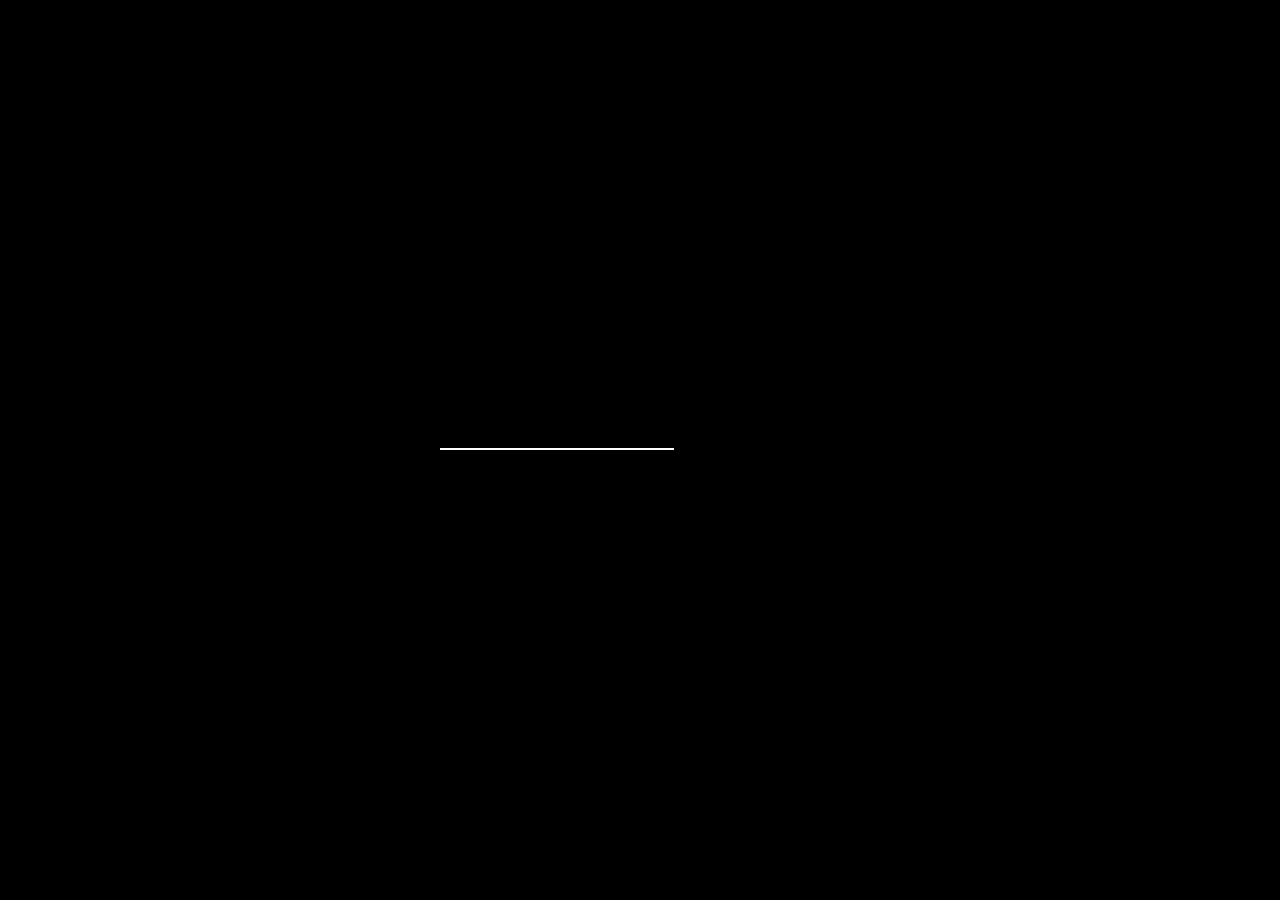
==== commit 34f65408: "80% complete" ====
--- a/index-image.html
+++ b/index-image.html
@@ -31,7 +31,7 @@
         <!-- DOWNLOAD CV -->
         <nav class="menu bott left download">
             <ul>
-                <li><a href="#">Download <span class="active">My CV</span></a></li>
+                <li><a href="files/Saul.Fernandez.Martinez.CV.pdf">Download <span class="active">My CV</span></a></li>
             </ul>
         </nav>
 
@@ -66,7 +66,7 @@
             <nav class="menu top right language">
                 <ul>
                     <li><a href="#" class="active">eng</a></li>
-                    <li><a href="#">рус</a></li>
+                    <li><a href="#">spa</a></li>
                 </ul>
             </nav>
             <div class="container">
@@ -76,11 +76,11 @@
 
                         <!-- TYPED STRINGS -->
                         <div class="typed-strings">
-                            <p>a Designer</p>
-                            <p>a Developer</p>
-                            <p>John Reno</p>
-                        </div>
-                        <p>A Web Developer From Earth</p>
+                            <p>a DevOps</p>
+                            <p>Saúl Fernández</p>
+                            <p>a Consultant</p>
+                        </div>
+                        <p>Your solution between IT and Business</p>
                     </div>
                 </div>
             </div>
@@ -96,17 +96,17 @@
                     <div class="col-lg-3">
                         <div class="section-header">
                             <h2>About</h2>
-                            <p>What I'm all about.</p>
-                        </div>
-                    </div>
-                    <div class="col-lg-9">
-                        <div>
-                            <p>Lorem ipsum dolor sit amet, consectetur adipisicing elit, sed do eiusmod tempor incididunt ut labore et dolore magna aliqua. Ut enim ad minim veniam, quis nostrud exercitation ullamco laboris nisi ut aliquip ex ea commodo consequat. Duis aute irure dolor in reprehenderit in voluptate velit esse cillum dolore eu fugiat nulla pariatur. Excepteur sint occaecat cupidatat non proident, sunt in culpa qui officia deserunt mollit anim id est laborum. Lorem ipsum dolor sit amet, consectetur adipisicing elit, sed do eiusmod tempor incididunt ut labore et dolore magna aliqua. Ut enim ad minim veniam, quis nostrud exercitation ullamco laboris nisi ut aliquip ex ea commodo consequat.</p>
+                            <p>This is me and my world.</p>
+                        </div>
+                    </div>
+                    <div class="col-lg-9">
+                        <div>
+                            <p> Senior Systems Administrator with strong management and leading skills, growing for my transition to DevOps specialist. <br><br>Last years have helped me to specialize in project and budget management, designing strategies and setting goals with a proactive and problem-solving attitude. Working in a remote work environment and using new technologies and methodologies for remote team working, communication, and collaboration. <br><br>I consider myself as a decisive, proactive and adaptable person with good social and management skills. It is easy to see me smiling and joking with my colleagues to improve the mood and helping in whatever might be needed. Ability to work under pressure, problem-solving and quick learner. </p>
                             <ul class="info-list list-unstyled row p-t-30">
-                                <li class="col-sm-6 col-md-3"><strong>Full Name</strong><span>John Reno</span></li>
-                                <li class="col-sm-6 col-md-3"><strong>Birthday</strong><span>August 1, 1991</span></li>
-                                <li class="col-sm-6 col-md-3"><strong>Residence</strong><span>United States</span></li>
-                                <li class="col-sm-6 col-md-3"><strong>Email</strong><span>yourmail@mail.com</span></li>
+                                <li class="col-sm-6 col-md-3"><strong>Full Name</strong><span>Saúl Fernández</span></li>
+                                <li class="col-sm-6 col-md-3"><strong>Birthday</strong><span><a href="https://en.wikipedia.org/wiki/1986">1986</a></span></li>
+                                <li class="col-sm-6 col-md-3"><strong>Residence</strong><span>Barcelona, Spain</span></li>
+                                <li class="col-sm-6 col-md-3"><strong>Email</strong><span>saul.fernandez.martinez@gmail.com</span></li>
                             </ul>
                         </div>
                     </div>
@@ -130,57 +130,57 @@
                                 <!-- LEFT -->
                                 <div class="col-md-6">
                                     <div class="progress">
-                                        <div class="progress-info">Html/CSS</div>
+                                        <div class="progress-info">Html/CSS/JS</div>
+                                        <div class="progress-bar" data-percent="50">
+                                            <span class="value">50%</span>
+                                        </div>
+                                    </div>
+                                    <div class="progress">
+                                        <div class="progress-info">Project Management</div>
+                                        <div class="progress-bar" data-percent="75">
+                                            <span class="value">75%</span>
+                                        </div>
+                                    </div>
+                                    <div class="progress">
+                                        <div class="progress-info">Remote Working</div>
+                                        <div class="progress-bar" data-percent="80">
+                                            <span class="value">80%</span>
+                                        </div>
+                                    </div>
+                                    <div class="progress">
+                                        <div class="progress-info">System Administration</div>
                                         <div class="progress-bar" data-percent="90">
                                             <span class="value">90%</span>
                                         </div>
                                     </div>
-                                    <div class="progress">
-                                        <div class="progress-info">Javascript</div>
-                                        <div class="progress-bar" data-percent="75">
-                                            <span class="value">75%</span>
-                                        </div>
-                                    </div>
-                                    <div class="progress">
-                                        <div class="progress-info">PHP/MYSQL</div>
+                                </div>
+
+                                <!-- RIGHT -->
+                                <div class="col-md-6">
+                                    <div class="progress">
+                                        <div class="progress-info">Shoft Skills</div>
                                         <div class="progress-bar" data-percent="80">
                                             <span class="value">80%</span>
                                         </div>
                                     </div>
                                     <div class="progress">
-                                        <div class="progress-info">WordPress</div>
-                                        <div class="progress-bar" data-percent="90">
-                                            <span class="value">90%</span>
-                                        </div>
-                                    </div>
-                                </div>
-
-                                <!-- RIGHT -->
-                                <div class="col-md-6">
-                                    <div class="progress">
-                                        <div class="progress-info">Photoshop</div>
-                                        <div class="progress-bar" data-percent="90">
-                                            <span class="value">90%</span>
-                                        </div>
-                                    </div>
-                                    <div class="progress">
-                                        <div class="progress-info">Illustrator</div>
+                                        <div class="progress-info">Developing</div>
+                                        <div class="progress-bar" data-percent="40">
+                                            <span class="value">40%</span>
+                                        </div>
+                                    </div>
+                                    <div class="progress">
+                                        <div class="progress-info">CGP/AWS/Azure</div>
+                                        <div class="progress-bar" data-percent="60">
+                                            <span class="value">60%</span>
+                                        </div>
+                                    </div>
+                                    <div class="progress">
+                                        <div class="progress-info">Security and Network</div>
                                         <div class="progress-bar" data-percent="80">
                                             <span class="value">80%</span>
                                         </div>
                                     </div>
-                                    <div class="progress">
-                                        <div class="progress-info">InDesign</div>
-                                        <div class="progress-bar" data-percent="75">
-                                            <span class="value">75%</span>
-                                        </div>
-                                    </div>
-                                    <div class="progress">
-                                        <div class="progress-info">After Effect</div>
-                                        <div class="progress-bar" data-percent="80">
-                                            <span class="value">80%</span>
-                                        </div>
-                                    </div>
                                 </div>
                             </div>
                         </div>
@@ -193,7 +193,7 @@
                     <div class="col-lg-3">
                         <div class="section-header">
                             <h2>Services</h2>
-                            <p>What I can do.</p>
+                            <p>What I can do for you?</p>
                         </div>
                     </div>
                     <div class="col-lg-9">
@@ -201,29 +201,29 @@
                             <div class="row">
                                 <div class="icon-box col-md-6">
                                     <div class="box-icon">
-                                        <i class="icon icon-paint-bucket"></i>
+                                        <i class="icon icon-world"></i>
                                     </div>
                                     <div class="box-content">
-                                        <h4>Web Design</h4>
-                                        <p>Ei constituam theophrastus per, sea dolorum disputationi in, vel menandri suavitate similique in. Vide assum conceptam eum.</p>
+                                        <h4>Consultancy</h4>
+                                        <p>My main goal has been always to find solutions to problems. As a freelancer consultant I work hard to find the best solution for your business and needs.</p>
                                     </div>
                                 </div>
                                 <div class="icon-box col-md-6">
                                     <div class="box-icon">
-                                        <i class="icon icon-id"></i>
+                                        <i class="icon icon-target"></i>
                                     </div>
                                     <div class="box-content">
-                                        <h4>Print &amp; Branding</h4>
-                                        <p>Ei constituam theophrastus per, sea dolorum disputationi in, vel menandri suavitate similique in. Vide assum conceptam eum.</p>
+                                        <h4>Project Management</h4>
+                                        <p>I will lead your projects to success using SCRUM and LEAN. If you have the technical skills, I have the soft and management skills to make it happen.</p>
                                     </div>
                                 </div>
                                 <div class="icon-box col-md-6">
                                     <div class="box-icon">
-                                        <i class="icon icon-like3"></i>
+                                        <i class="icon icon-timer"></i>
                                     </div>
                                     <div class="box-content">
-                                        <h4>Illustrations</h4>
-                                        <p>Ei constituam theophrastus per, sea dolorum disputationi in, vel menandri suavitate similique in. Vide assum conceptam eum.</p>
+                                        <h4>Speed Support</h4>
+                                        <p>Technology fails and when it does, you need someone to trust. Anticipation and prevention are key but even if they fail, better call Saúl 😉.</p>
                                     </div>
                                 </div>
                                 <div class="icon-box col-md-6">
@@ -231,27 +231,10 @@
                                         <i class="icon icon-phone"></i>
                                     </div>
                                     <div class="box-content">
-                                        <h4>Mobile App</h4>
-                                        <p>Ei constituam theophrastus per, sea dolorum disputationi in, vel menandri suavitate similique in. Vide assum conceptam eum.</p>
-                                    </div>
-                                </div>
-                                <div class="icon-box col-md-6">
-                                    <div class="box-icon">
-                                        <i class="icon icon-target"></i>
-                                    </div>
-                                    <div class="box-content">
-                                        <h4>SEO Services</h4>
-                                        <p>Ei constituam theophrastus per, sea dolorum disputationi in, vel menandri suavitate similique in. Vide assum conceptam eum.</p>
-                                    </div>
-                                </div>
-                                <div class="icon-box col-md-6">
-                                    <div class="box-icon">
-                                        <i class="icon icon-timer"></i>
-                                    </div>
-                                    <div class="box-content">
-                                        <h4>Speed Support</h4>
-                                        <p>Ei constituam theophrastus per, sea dolorum disputationi in, vel menandri suavitate similique in. Vide assum conceptam eum.</p>
-                                    </div>
+                                        <h4>Remote Working</h4>
+                                        <p>If you are in the remote working transition, I can walk along with you and your team, giving technical tools and proper methodologies.</p>
+                                    </div>
+                                </div>
                                 </div>
                             </div>
                         </div>
@@ -259,7 +242,7 @@
                 </div>
                 <!-- /END SERVICES -->
 
-                <!-- PORTFOLIO -->
+                <!-- PORTFOLIO
                 <div class="row asymetric">
                     <div class="col-lg-3">
                         <div class="section-header">
@@ -356,8 +339,8 @@
                         </div>
                     </div>
                 </div>
-                <!-- /END PORTFOLIO -->
-
+                /END PORTFOLIO -->
+            
                 <!-- EXPERIENCE -->
                 <div class="row asymetric">
                     <div class="col-lg-3">
@@ -372,18 +355,23 @@
                             <!-- EXPERIENCE TIMELINE -->
                             <ul class="timeline">
                                 <li>
-                                    <h2 class="title">Facelook</h2>
-                                    <span class="time">2015 - Present</span>
+                                    <h2 class="title">CIO - Barcelona Graduate School of Economics</h2>
+                                    <span class="time">2016 - Present</span>
                                     <p>Lorem ipsum dolor sit amet, consectetur adipisicing elit, sed do eiusmod tempor incididunt ut labore et dolore magna aliqua. Ut enim ad minim veniam, quis nostrud exercitation ullamco laboris nisi ut aliquip ex ea commodo consequat. Duis aute irure dolor.</p>
                                 </li>
                                 <li>
-                                    <h2 class="title">Twiller</h2>
-                                    <span class="time">2013 - 2015</span>
+                                    <h2 class="title">Freelancer - Semtec</h2>
+                                    <span class="time">2013 - Present</span>
                                     <p>Lorem ipsum dolor sit amet, consectetur adipisicing elit, sed do eiusmod tempor incididunt ut labore et dolore magna aliqua. Ut enim ad minim veniam, quis nostrud exercitation ullamco laboris nisi ut aliquip ex ea commodo consequat. Duis aute irure dolor.</p>
                                 </li>
                                 <li>
-                                    <h2 class="title">Dridddle</h2>
-                                    <span class="time">2010 - 2013</span>
+                                    <h2 class="title">R&D Engineering - Orange Spain R&D</h2>
+                                    <span class="time">2012 - 2013</span>
+                                    <p>Lorem ipsum dolor sit amet, consectetur adipisicing elit, sed do eiusmod tempor incididunt ut labore et dolore magna aliqua. Ut enim ad minim veniam, quis nostrud exercitation ullamco laboris nisi ut aliquip ex ea commodo consequat. Duis aute irure dolor.</p>
+                                </li>
+                                <li>
+                                    <h2 class="title">IT Consultant - Xifring</h2>
+                                    <span class="time">2012 - 2013</span>
                                     <p>Lorem ipsum dolor sit amet, consectetur adipisicing elit, sed do eiusmod tempor incididunt ut labore et dolore magna aliqua. Ut enim ad minim veniam, quis nostrud exercitation ullamco laboris nisi ut aliquip ex ea commodo consequat. Duis aute irure dolor.</p>
                                 </li>
                             </ul>
@@ -408,21 +396,15 @@
                             <!-- EDUCATION TIMELINE -->
                             <ul class="timeline">
                                 <li>
-                                    <h2 class="title">MIIT</h2>
-                                    <span class="time">2008 - 2010</span>
-                                    <p>Lorem ipsum dolor sit amet, consectetur adipisicing elit, sed do eiusmod tempor incididunt ut labore et dolore magna aliqua. Ut enim ad minim veniam, quis nostrud exercitation ullamco laboris nisi ut aliquip ex ea commodo consequat. Duis aute irure dolor.</p>
-                                </li>
-                                <li>
-                                    <h2 class="title">Harward University</h2>
-                                    <span class="time">2003 - 2008</span>
-                                    <p>Lorem ipsum dolor sit amet, consectetur adipisicing elit, sed do eiusmod tempor incididunt ut labore et dolore magna aliqua. Ut enim ad minim veniam, quis nostrud exercitation ullamco laboris nisi ut aliquip ex ea commodo consequat. Duis aute irure dolor.</p>
-                                </li>
-                                <li>
-                                    <h2 class="title">Academy of Arts</h2>
-                                    <span class="time">2000 - 2003</span>
-                                    <p>Lorem ipsum dolor sit amet, consectetur adipisicing elit, sed do eiusmod tempor incididunt ut labore et dolore magna aliqua. Ut enim ad minim veniam, quis nostrud exercitation ullamco laboris nisi ut aliquip ex ea commodo consequat. Duis aute irure dolor.</p>
-                                </li>
-                            </ul>
+                                    <h2 class="title">Warwickshire College</h2>
+                                    <span class="time">2007 - 2009</span>
+                                    <p>National Diploma in IT Support, Distinction (DDM 320/360 points).</p>
+                                </li>
+                                <li>
+                                    <h2 class="title">Warwickshire College</h2>
+                                    <span class="time">2007 - 2009</span>
+                                    <p>National Diploma in IT &amp; Business, Distinction (DDM 320/360 points).</p>
+                                </li>
                             <!-- /END EDUCATION TIMELINE -->
 
                         </div>
@@ -442,13 +424,13 @@
                         <div>
                             <ul class="client-list list-unstyled">
                                 <li>
-                                    <a href="#"><img src="img/clients/1.png" alt=""></a>
-                                </li>
-                                <li>
-                                    <a href="#"><img src="img/clients/2.png" alt=""></a>
-                                </li>
-                                <li>
-                                    <a href="#"><img src="img/clients/3.png" alt=""></a>
+                                    <a href="https://barcelonagse.eu"><img src="img/clients/bgse.png" alt=""></a>
+                                </li>
+                                <li>
+                                    <a href="https://www.uoc.edu/"><img src="img/clients/uoc.png" alt=""></a>
+                                </li>
+                                <li>
+                                    <a href="https://estreams.tv"><img src="img/clients/estreams.png" alt=""></a>
                                 </li>
                                 <li>
                                     <a href="#"><img src="img/clients/4.png" alt=""></a>
@@ -482,10 +464,9 @@
                     <div class="col-lg-9">
                         <div>
                             <ul class="info-list list-unstyled row">
-                                <li class="col-sm-6 col-md-3"><strong>Location</strong><span>United States</span></li>
-                                <li class="col-sm-6 col-md-3"><strong>Phone</strong><span>+522 234 56789</span></li>
-                                <li class="col-sm-6 col-md-3"><strong>Website</strong><a href="http://www.cssloss.com"><span>cssloss.com</span></a></li>
-                                <li class="col-sm-6 col-md-3"><strong>Email</strong><span>yourmail@mail.com</span></li>
+                                <li class="col-sm-6 col-md-3"><strong>Location</strong><span>Barcelona - Spain</span></li>
+                                <li class="col-sm-6 col-md-3"><strong>Website</strong><a href="http://saulfernandez.me"><span>http://saulfernandez.me</span></a></li>
+                                <li class="col-sm-6 col-md-3"><strong>Email</strong><span>saul.fernandez.martinez@gmail.com</span></li>
                             </ul>
 
                             <!-- CONTACT FORM -->
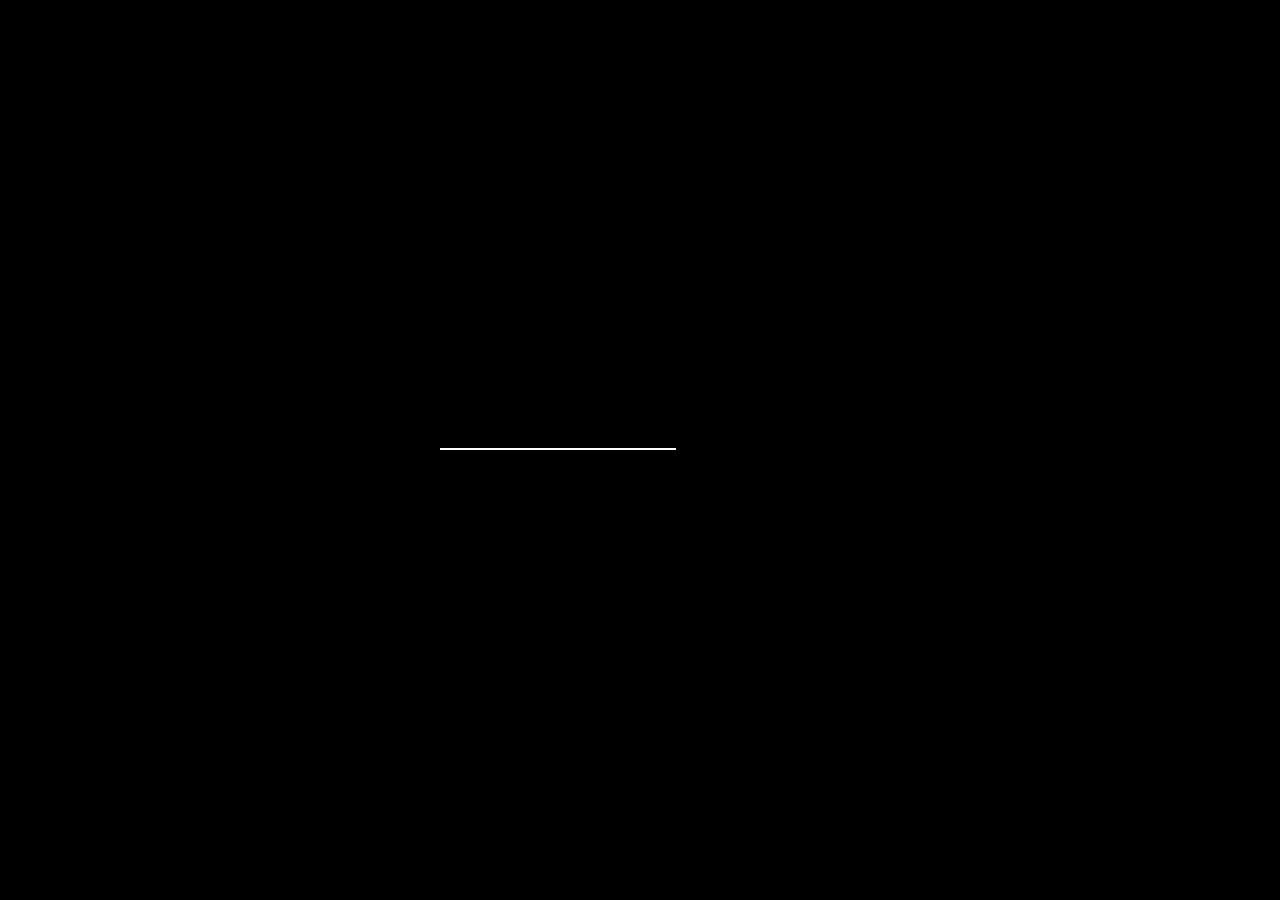
==== commit b9f08d89: "First commit using bash" ====
--- a/index-image.html
+++ b/index-image.html
@@ -8,7 +8,7 @@
         <meta name="description" content="">
         <meta name="author" content="CSSLoss.com">
         <link rel="icon" href="img/favicon.ico">
-        <title>RENO - Minimalist vCard Resume Template</title>
+        <title>Saúl Fernandez - IT Consultant</title>
 
         <!-- BOOTSTRAP CORE CSS -->
         <link rel="stylesheet" href="css/vendor/bootstrap.min.css">
@@ -42,8 +42,9 @@
         <div class="nav-social">
             <ul>
                 <li><a href="#"><i class="icon icon-twitter"></i></a></li>
-                <li><a href="#"><i class="icon icon-facebook"></i></a></li>
-                <li><a href="#"><i class="icon icon-linkedin"></i></a></li>
+                <li><a href="#"><i class="icon icon-instagram"></i></a></li>
+                <li><a href="http://saulfernandez.me/blog"><i class="icon icon-wordpress-1"></i></a></li>
+                <li><a href="https://www.linkedin.com/in/saul-fernandez-martinez/"><i class="icon icon-linkedin"></i></a></li>
             </ul>
         </div>
 
--- a/css/main.css
+++ b/css/main.css
@@ -3168,7 +3168,7 @@
   right: 5px;
   bottom: 20px;
   width: 40px;
-  height: 120px;
+  height: 150px;
   opacity: 1;
   visibility: visible;
   z-index: 3;
